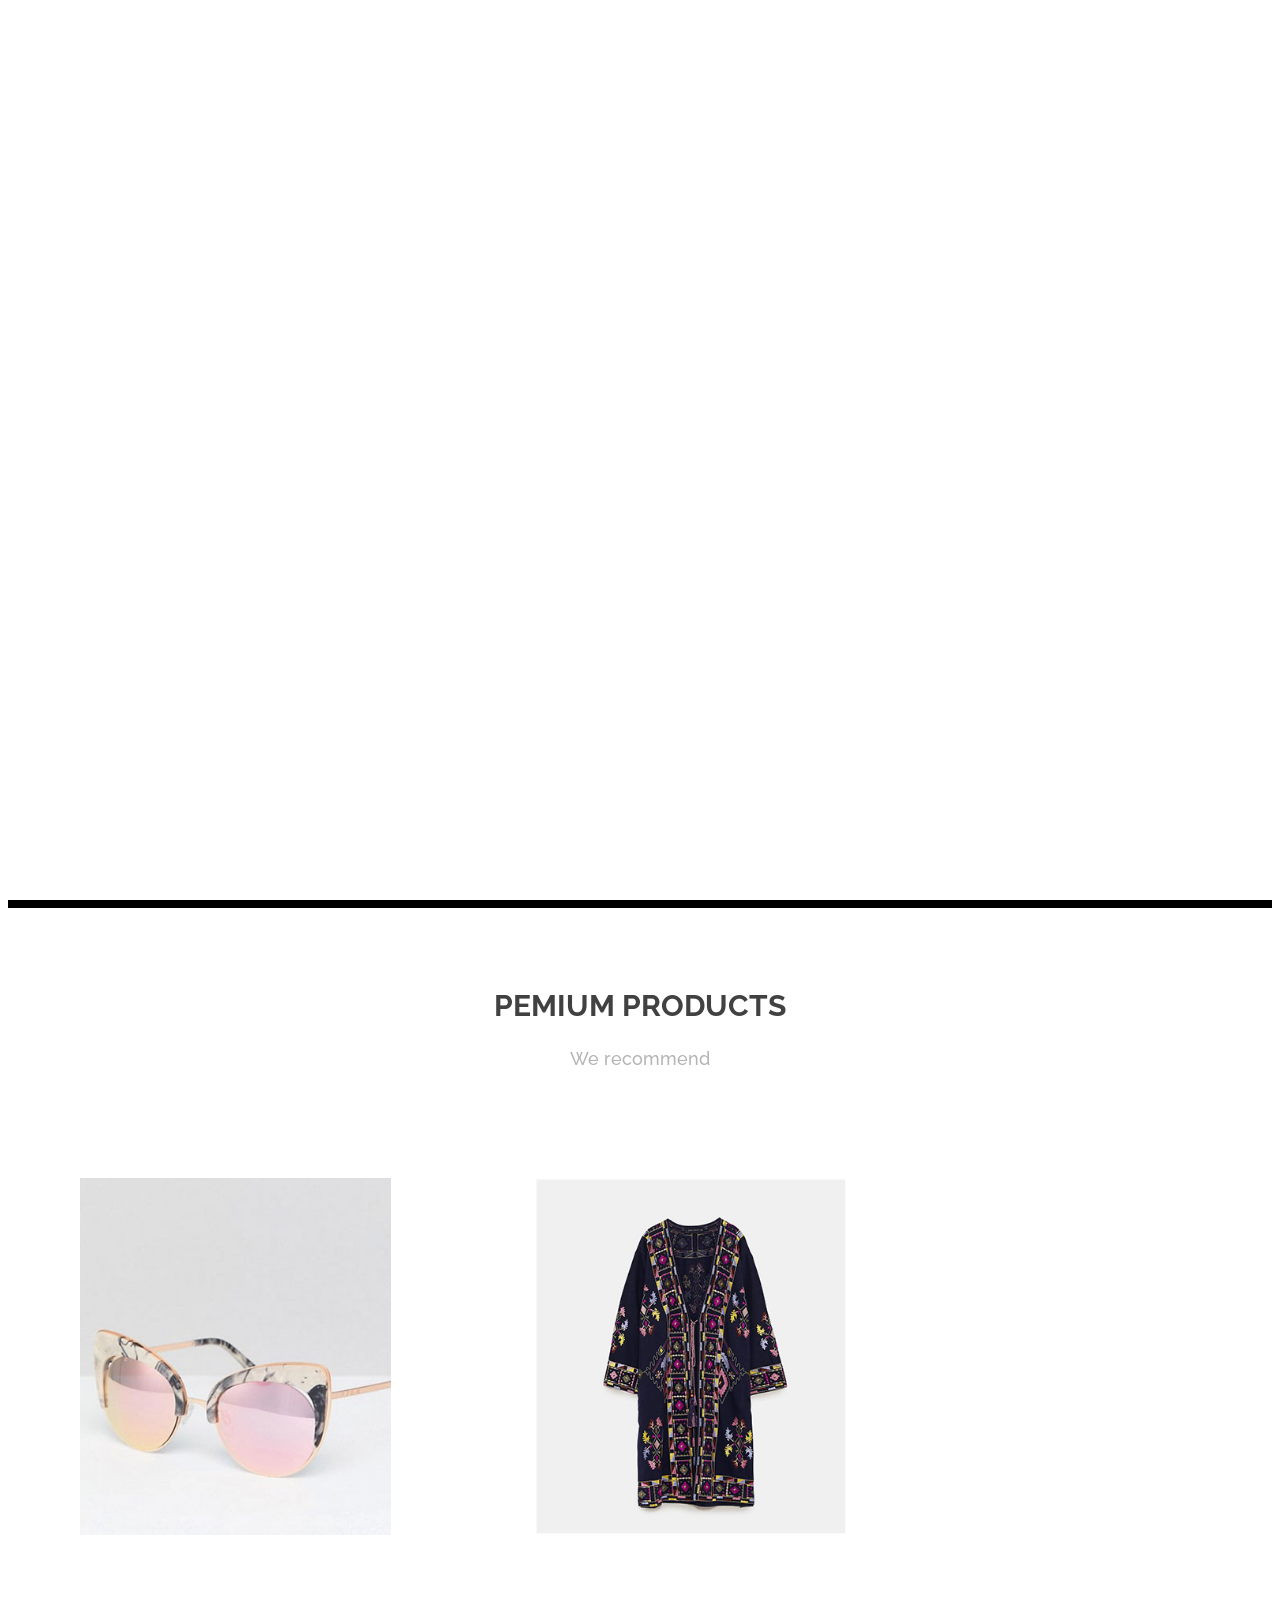
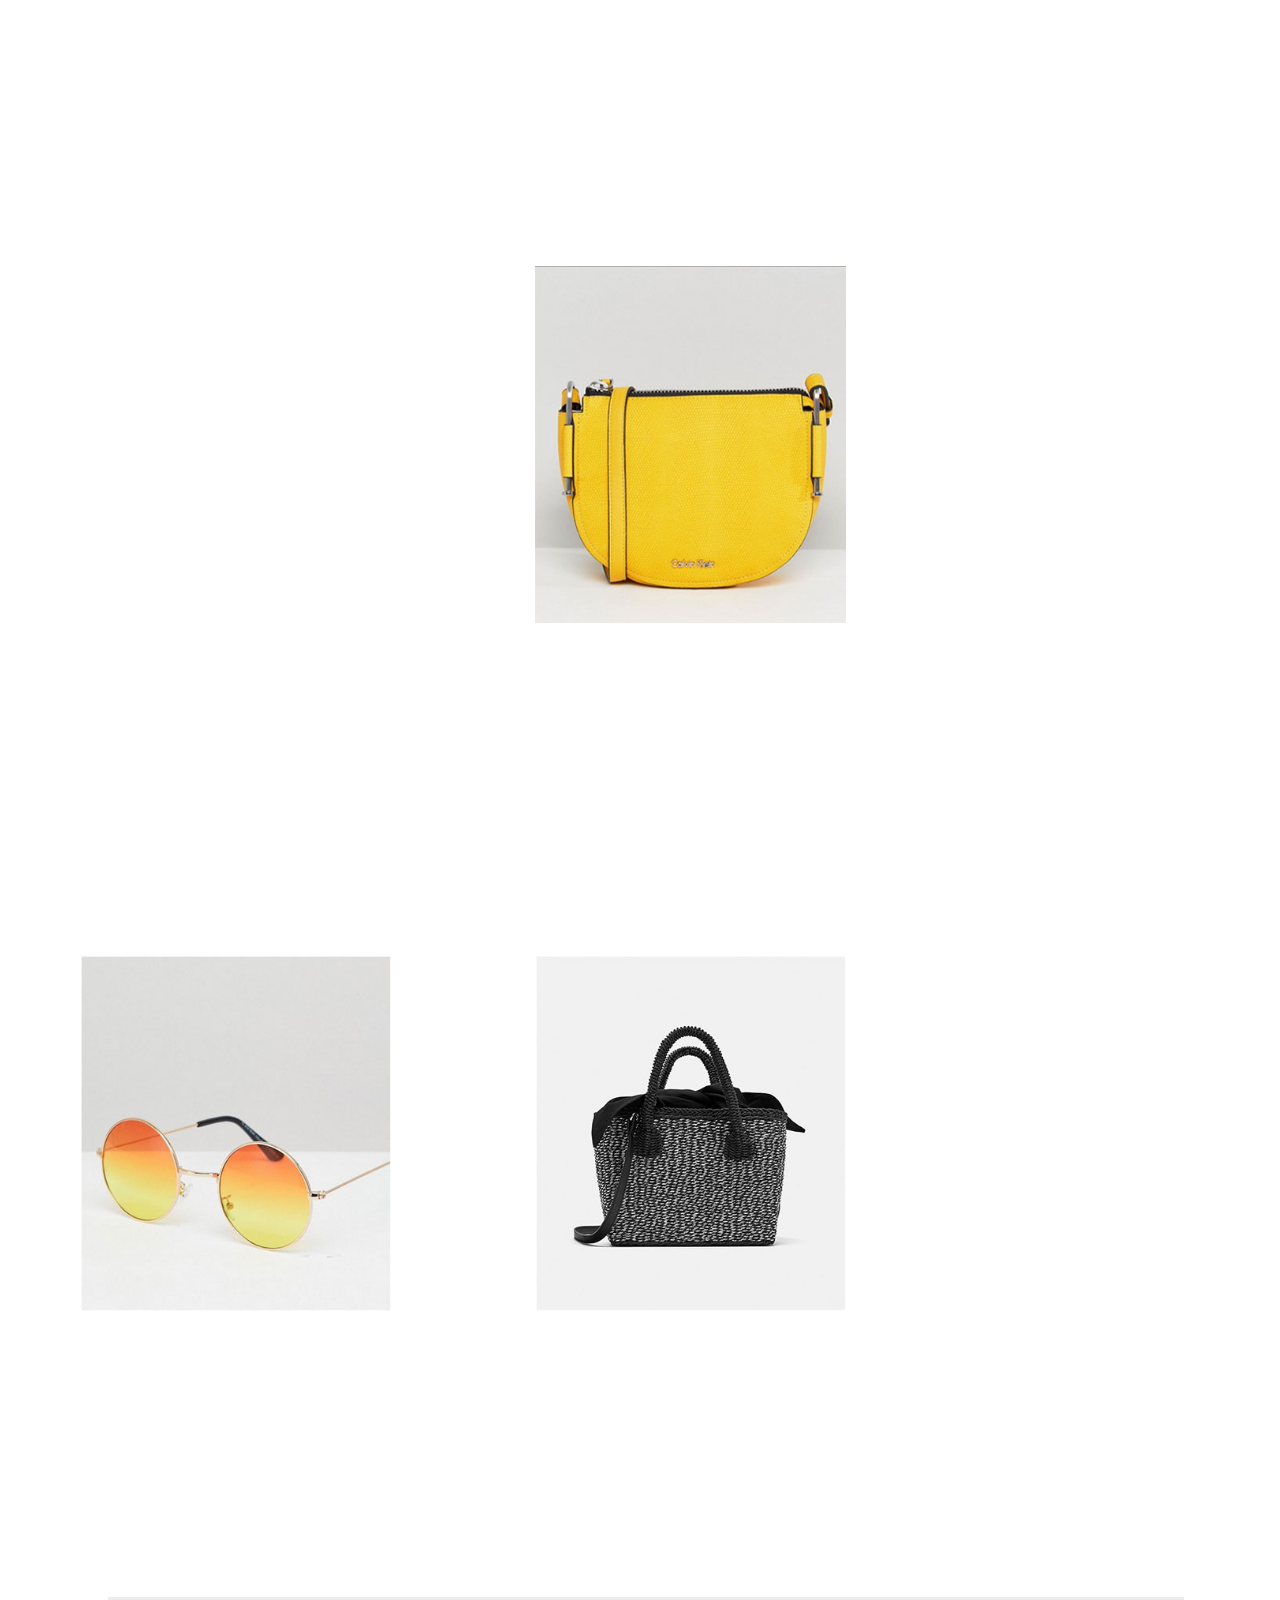
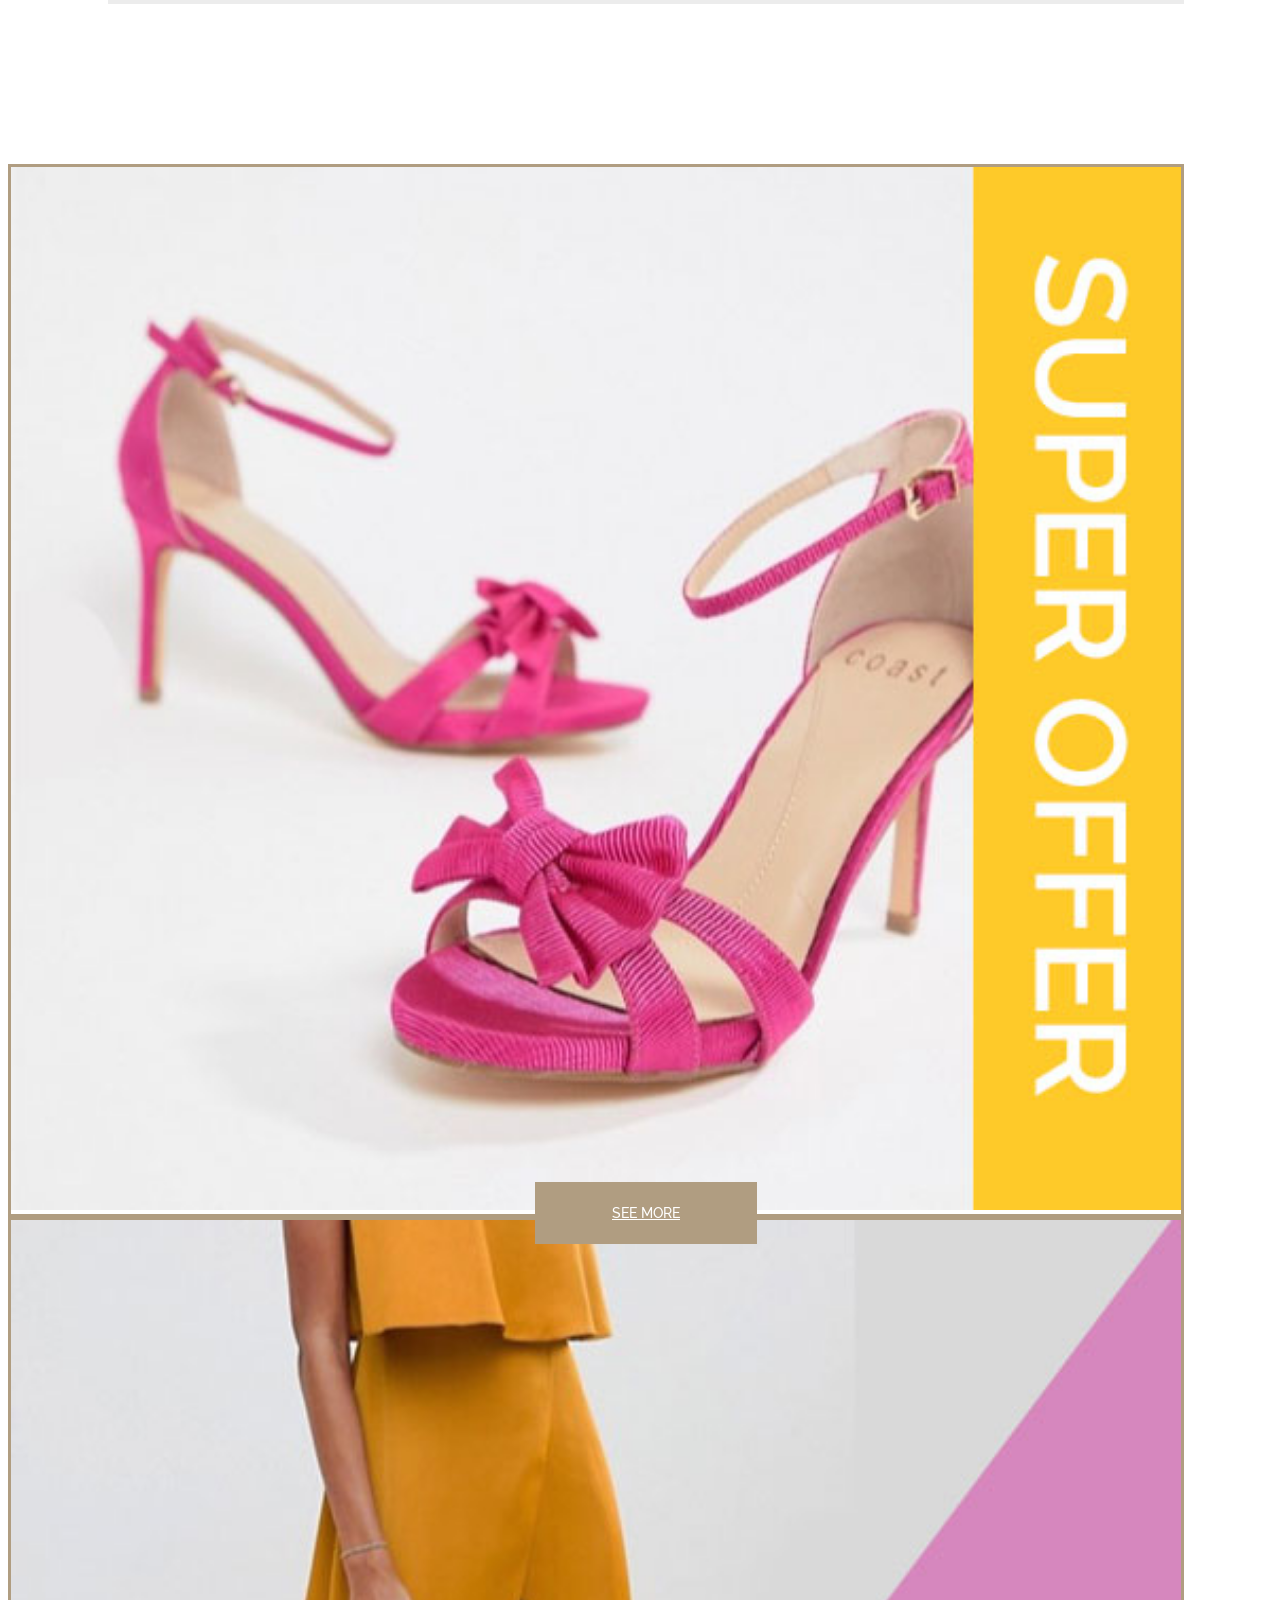
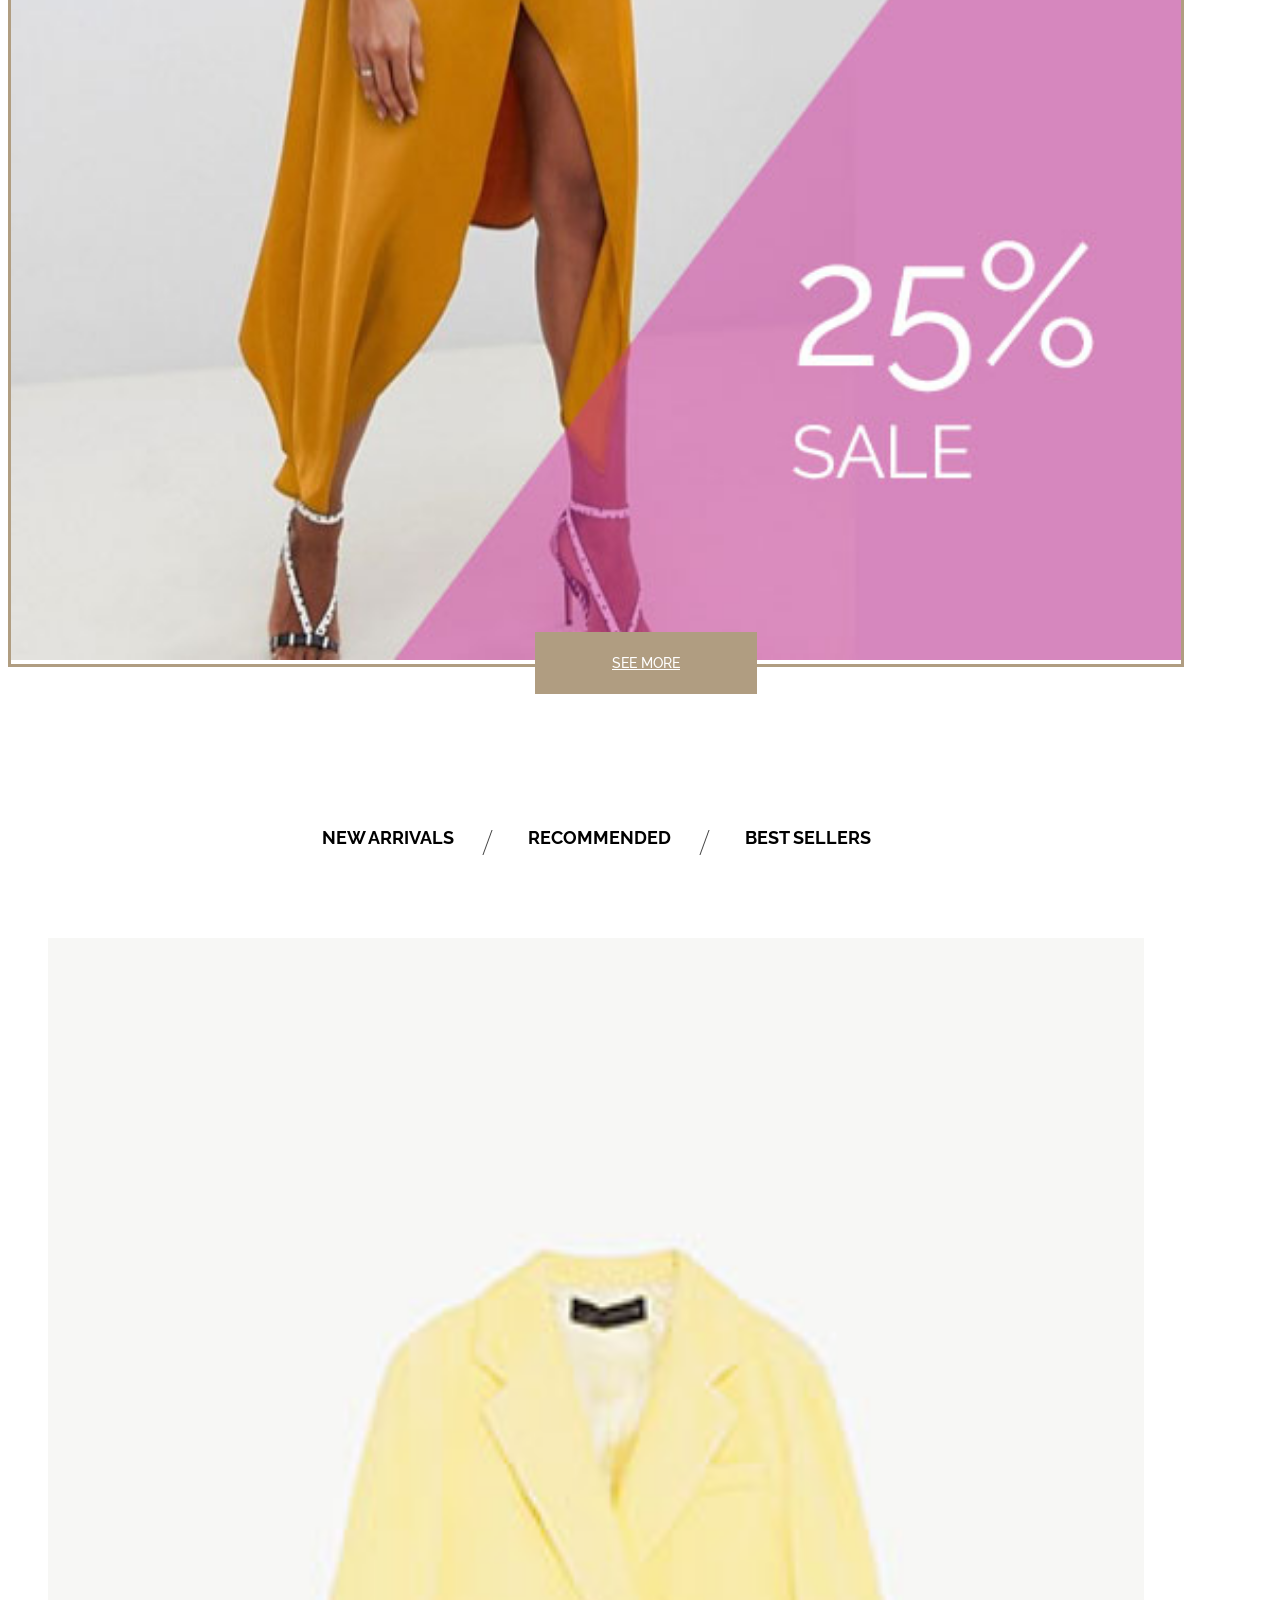
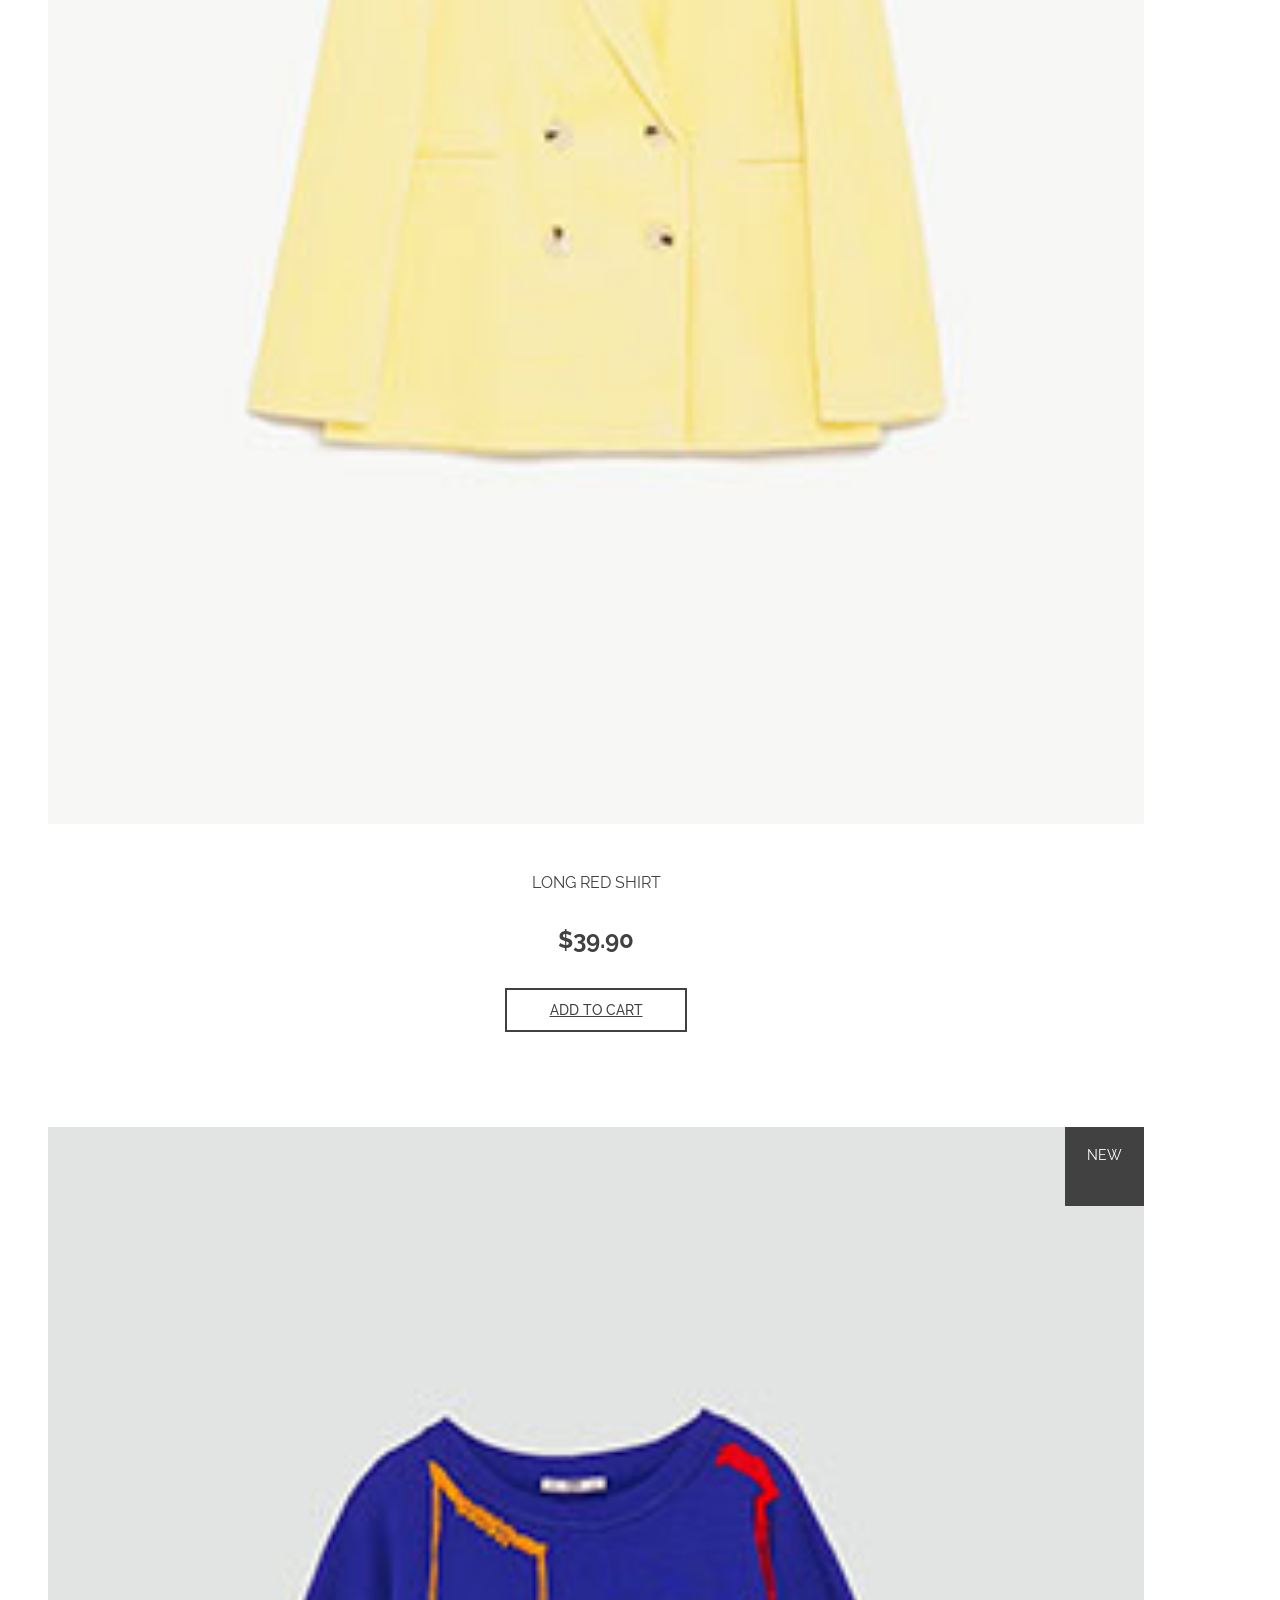
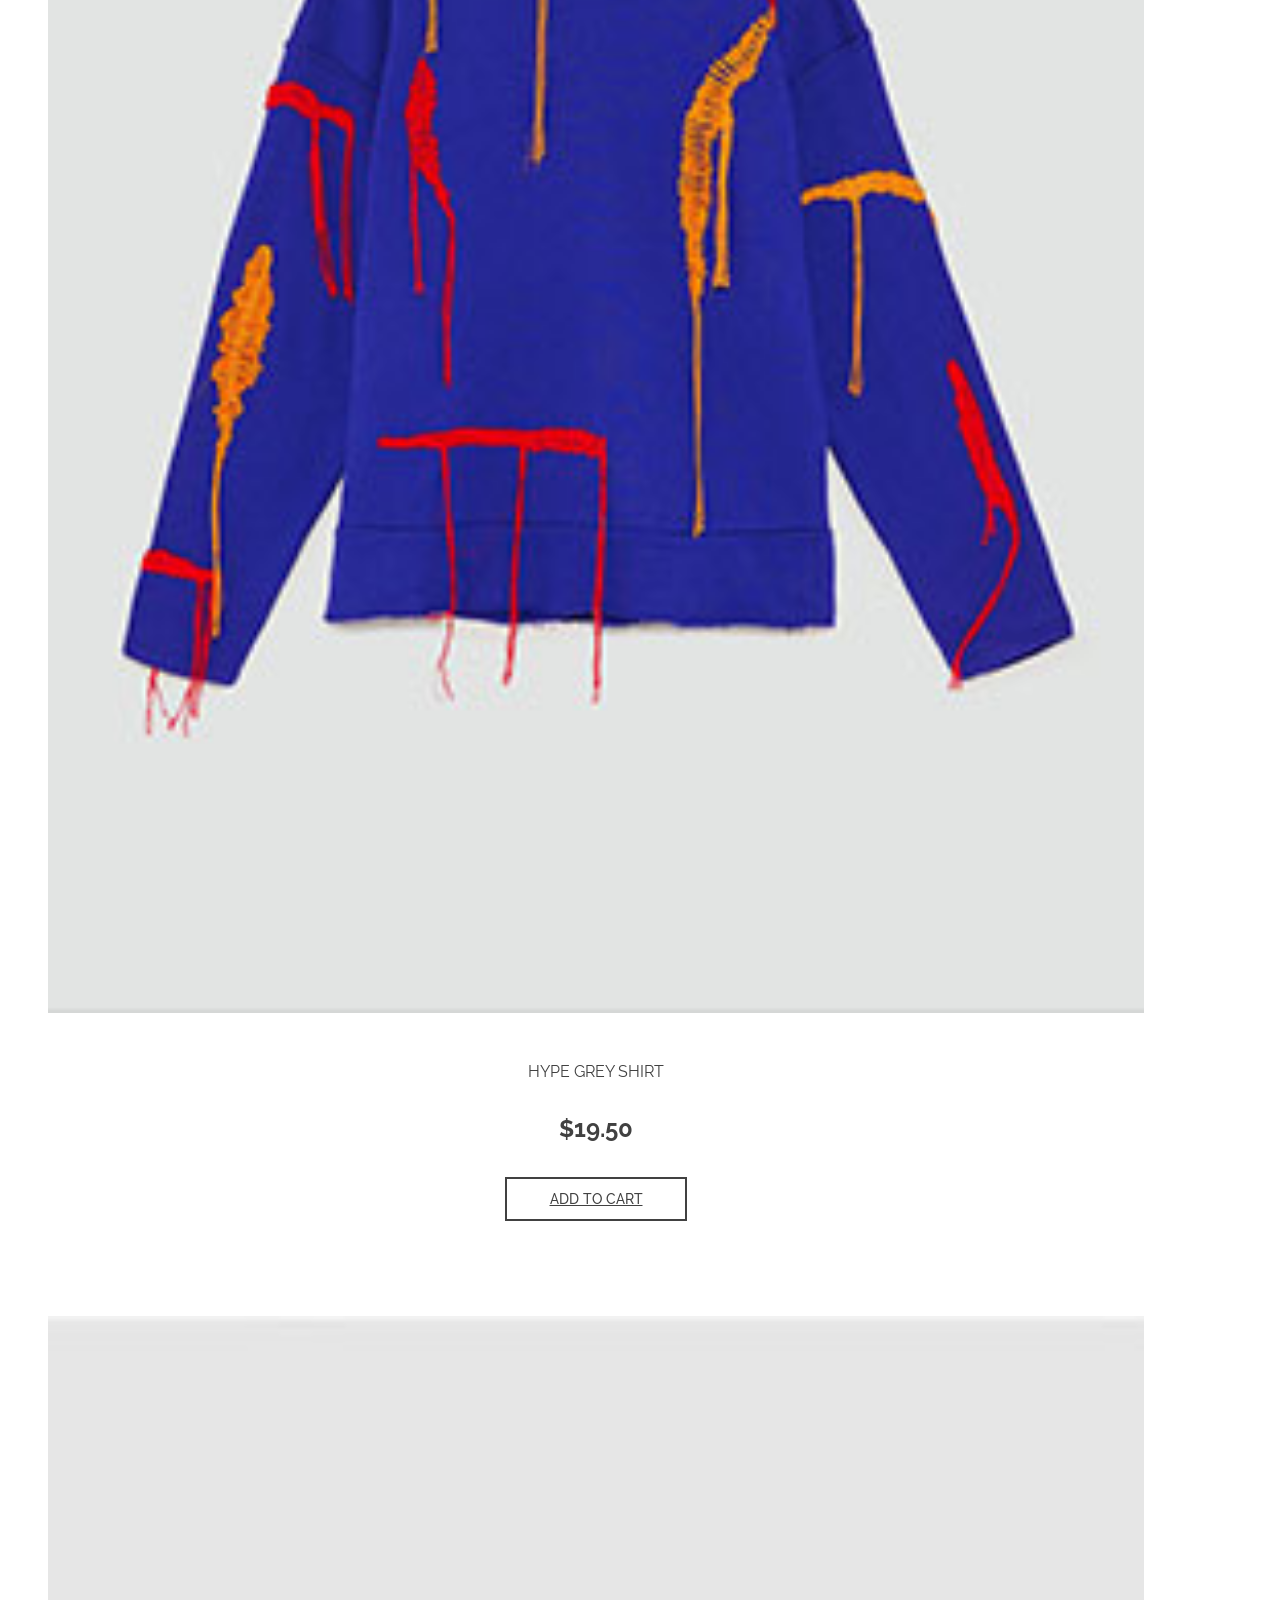
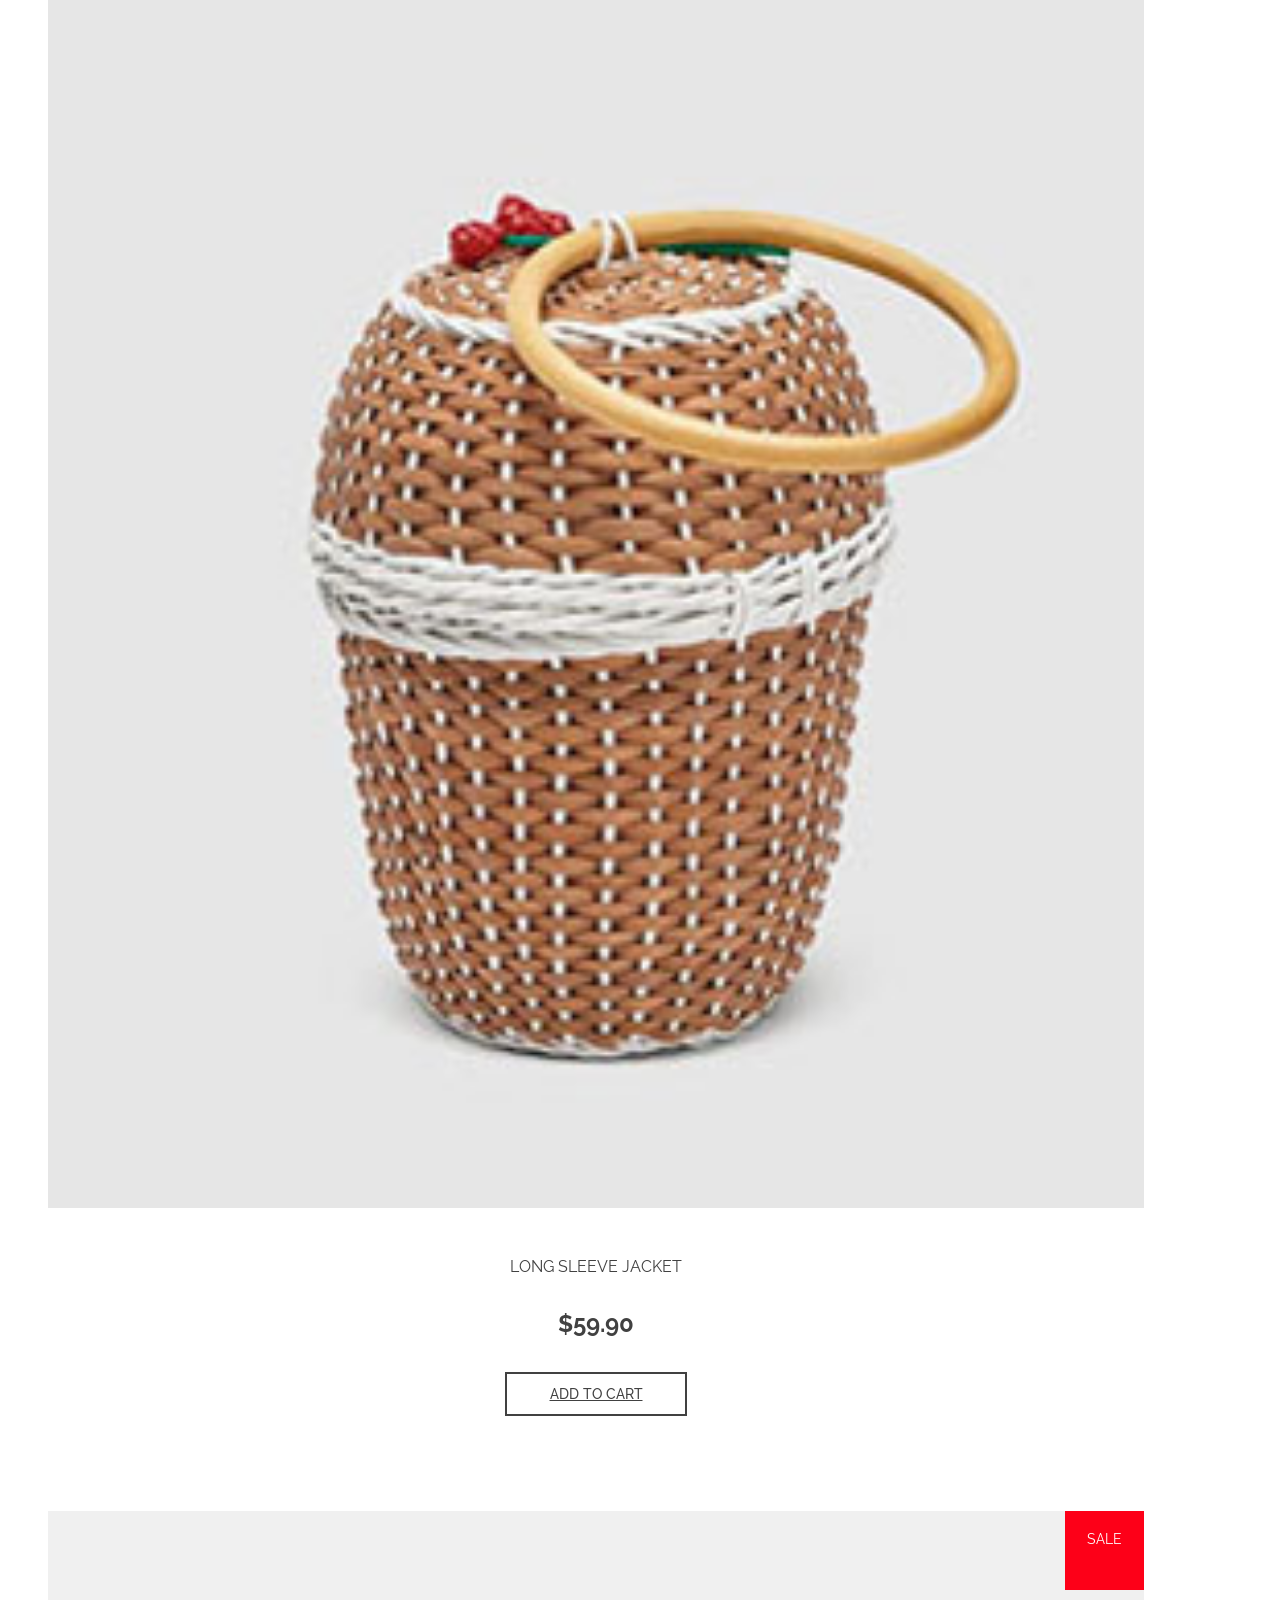
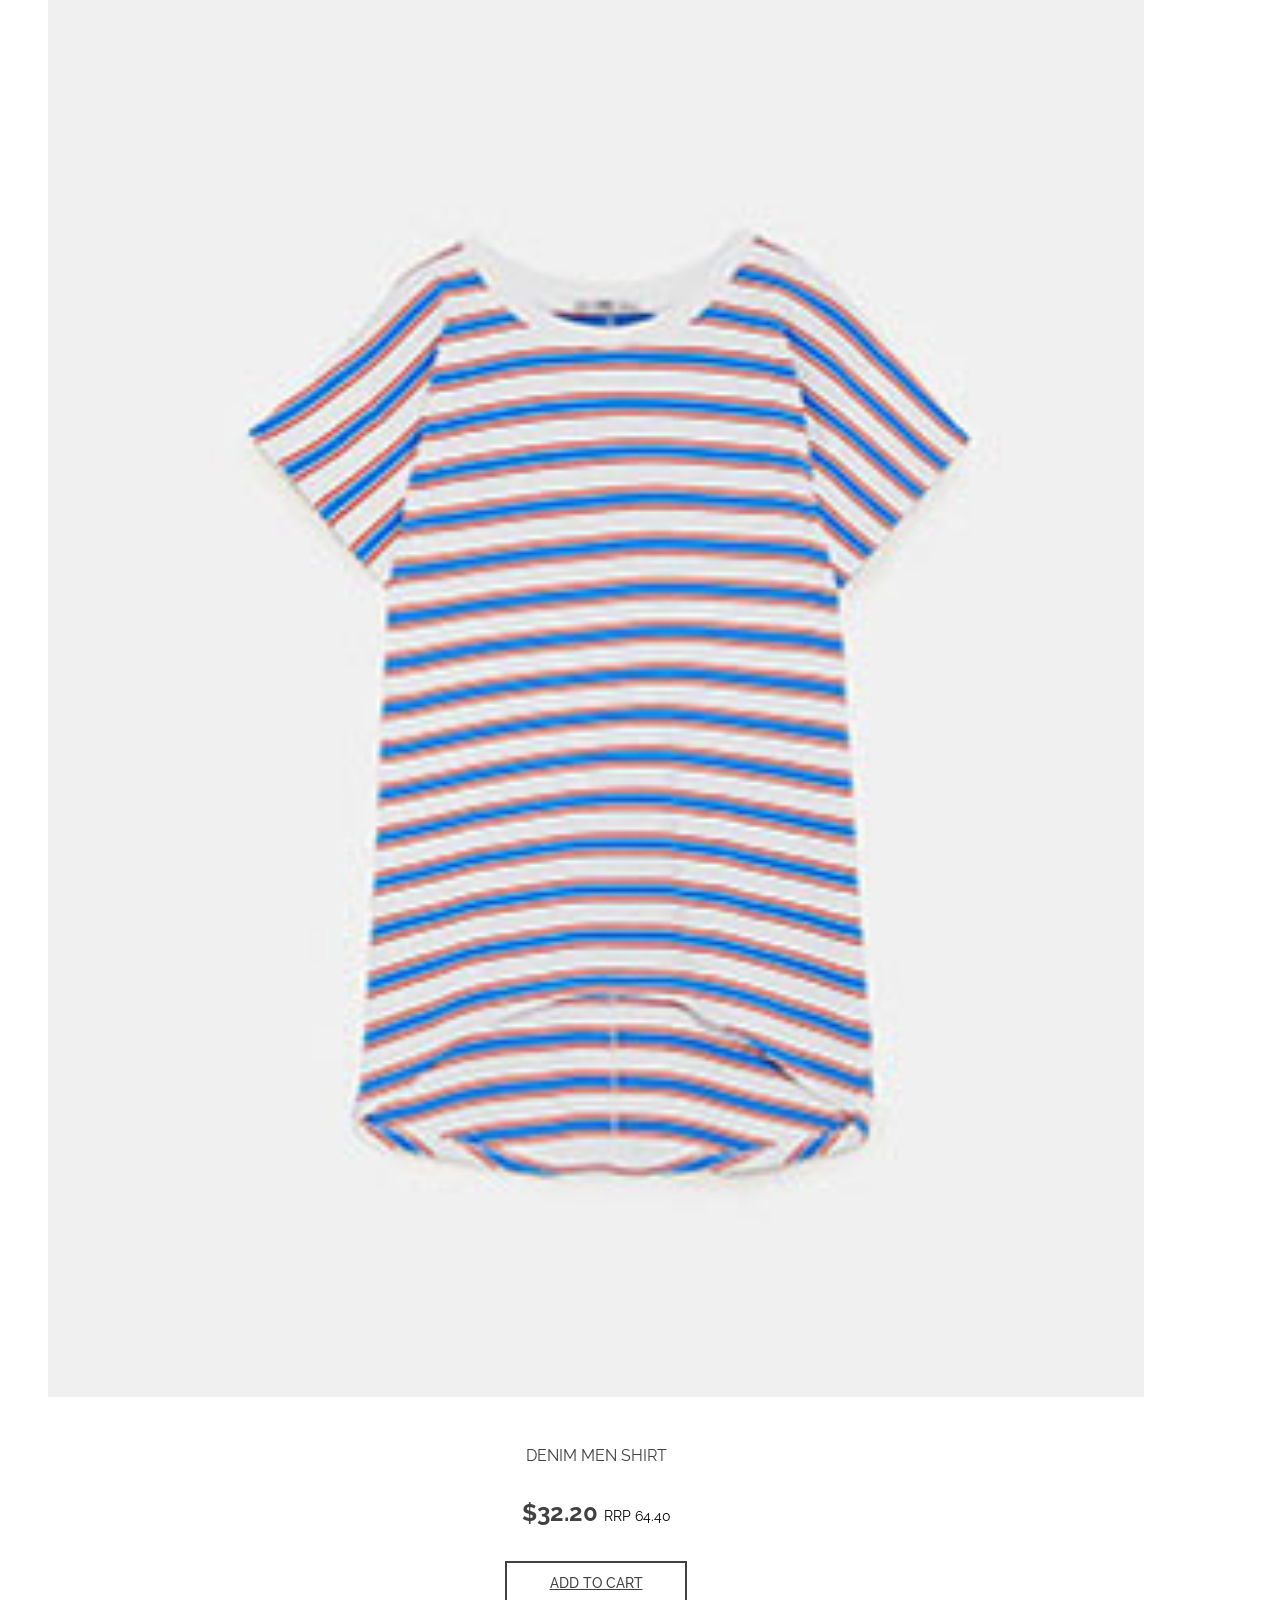
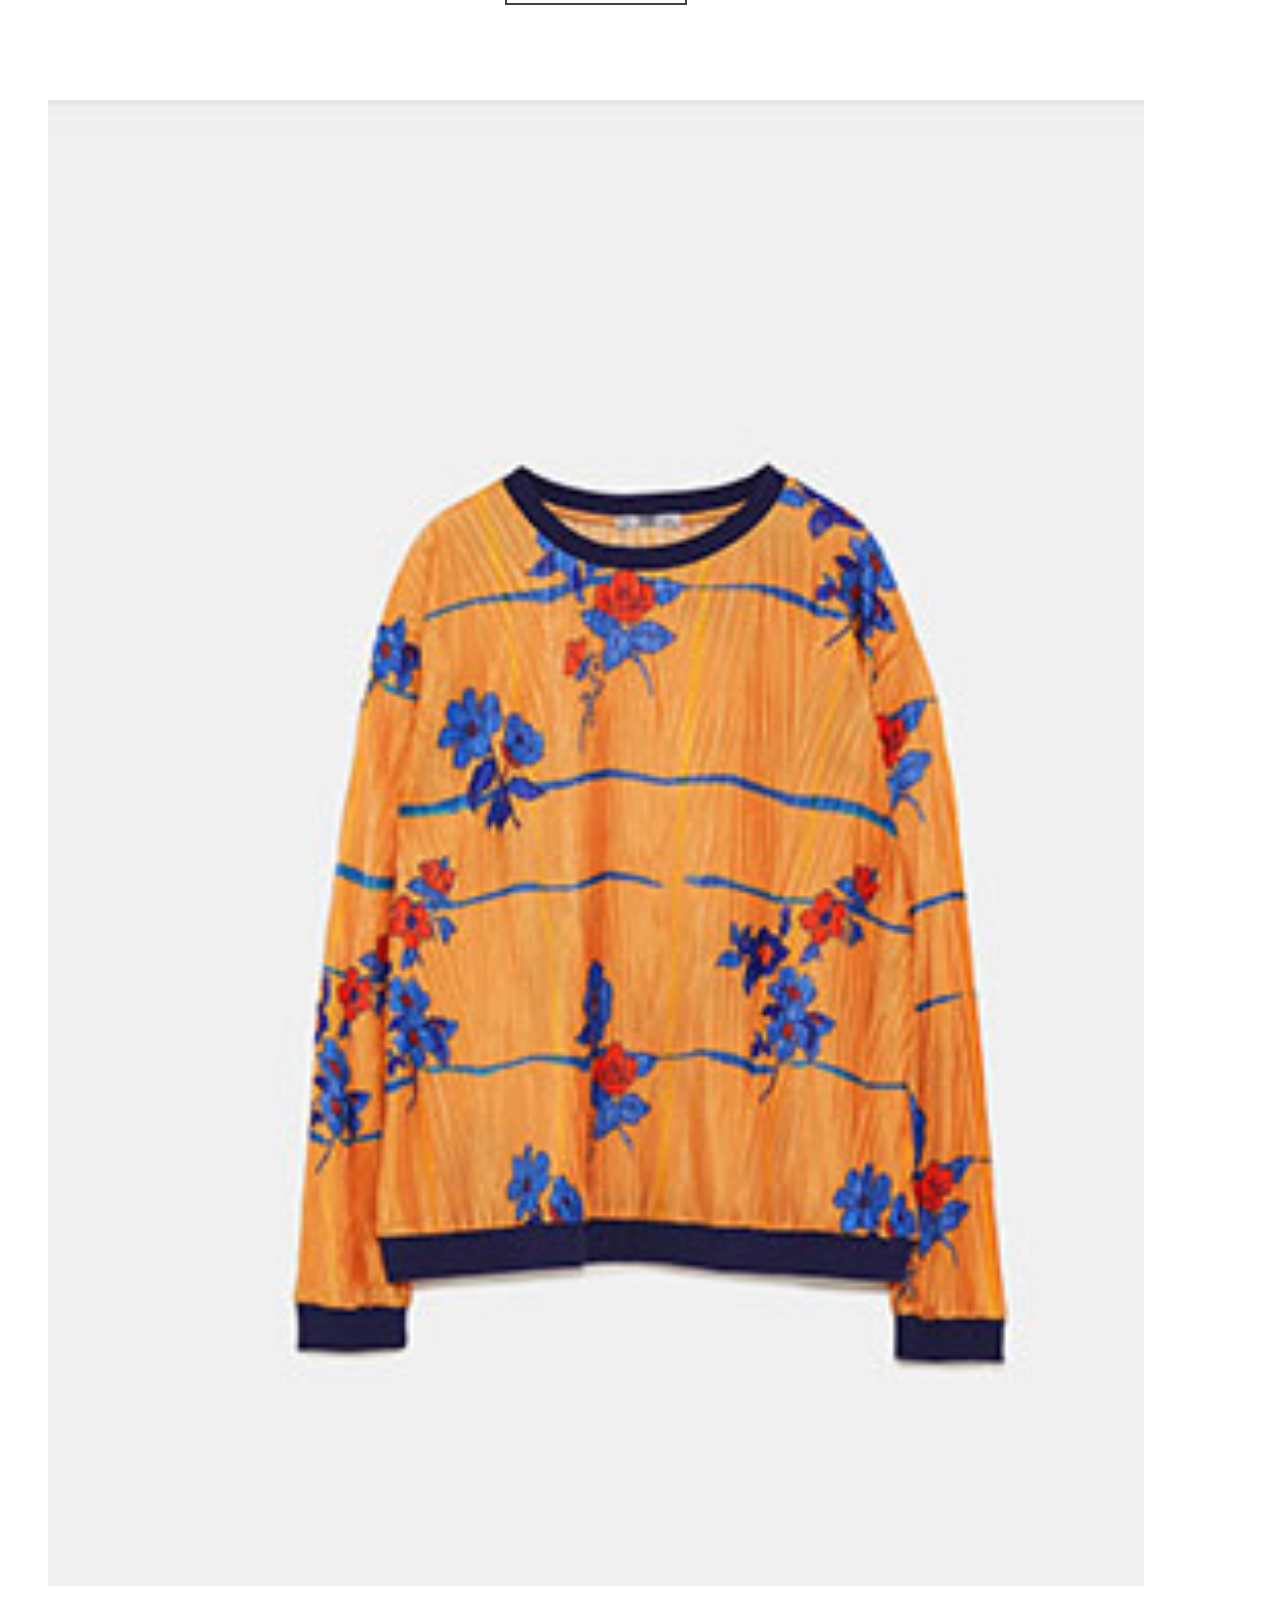
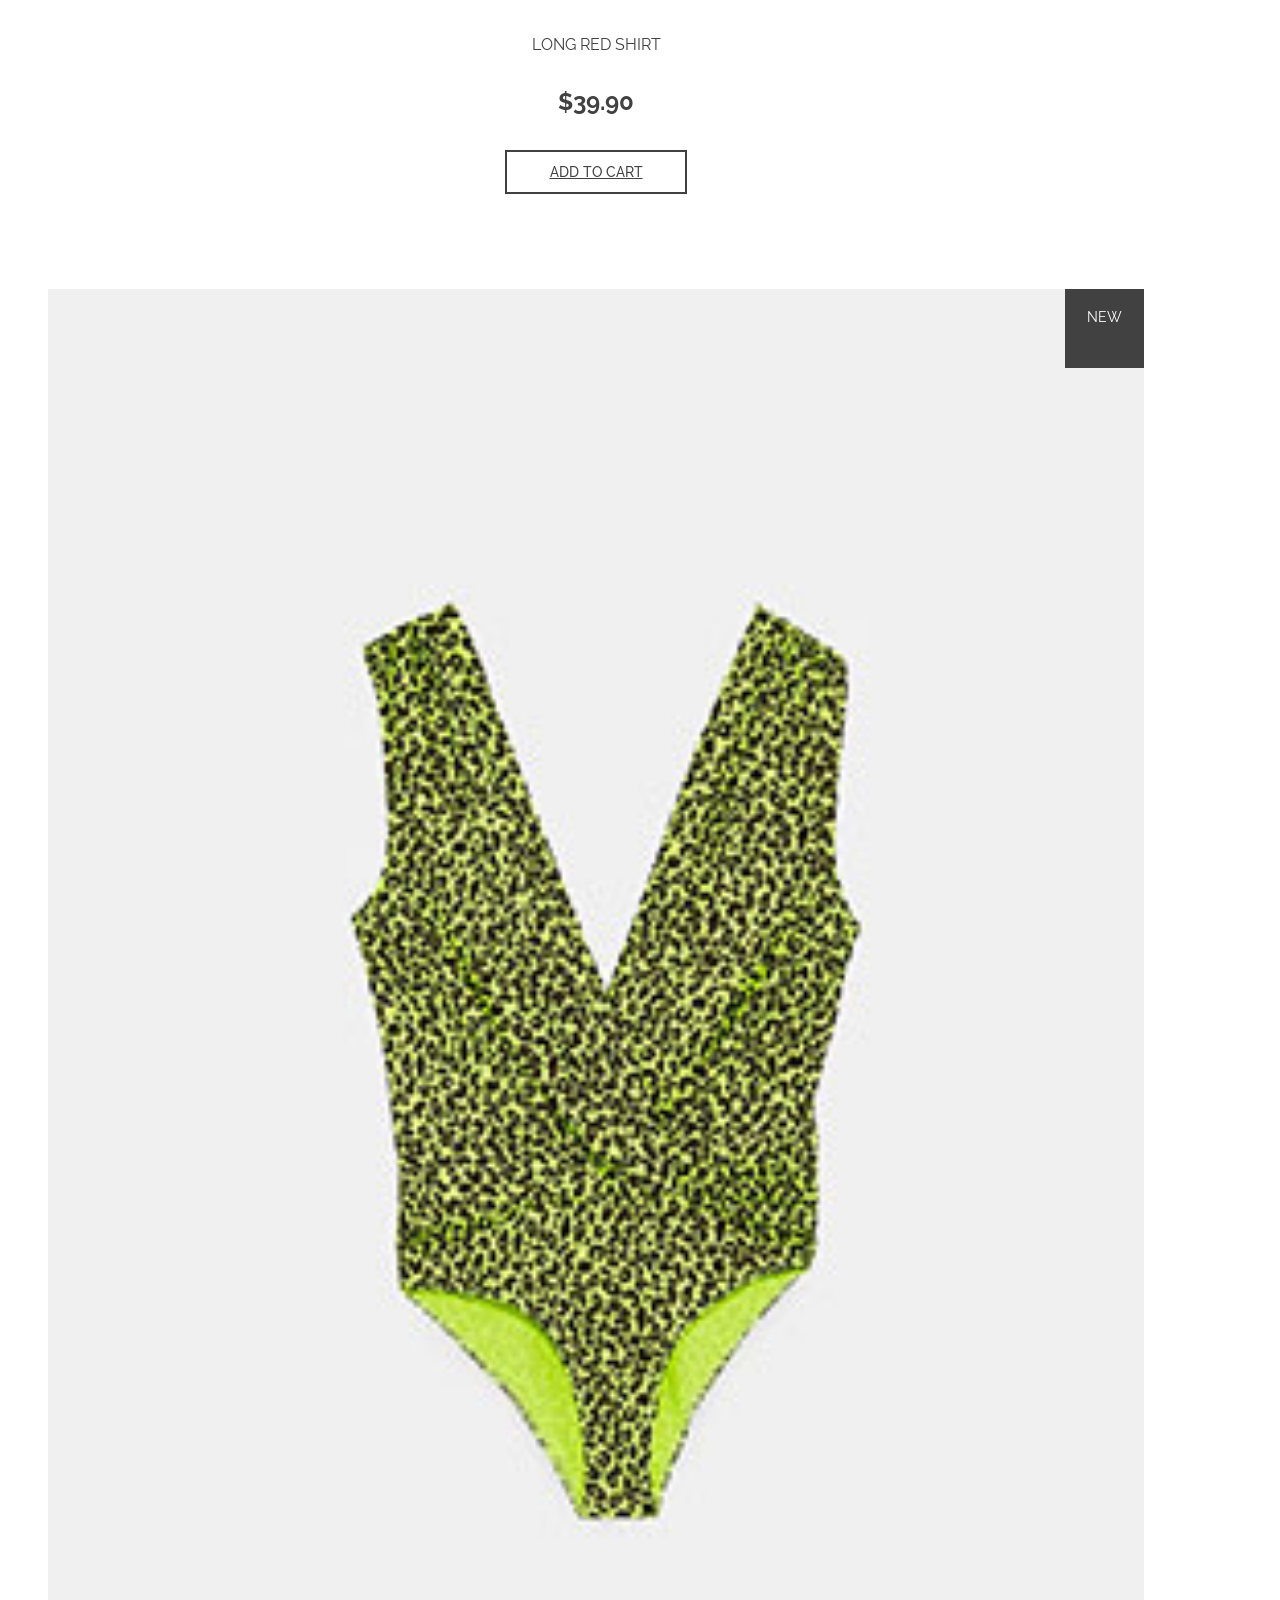
==== XtremeAuto/FrontEnd/index.html @ cc477f0a "FrontEnd" ====
<!DOCTYPE html>
<html lang="zxx">
<head>
	<title>Venta de Autos</title>
	<meta charset="UTF-8">
	<meta name="description" content="The Plaza eCommerce Template">
	<meta name="keywords" content="plaza, eCommerce, creative, html">
	<meta name="viewport" content="width=device-width, initial-scale=1.0">
	<!-- Favicon -->   
	<link href="img/favicon.ico" rel="shortcut icon"/>

	<!-- Google Fonts -->
	<link href="https://fonts.googleapis.com/css?family=Raleway:400,400i,500,500i,600,600i,700,700i" rel="stylesheet">

	<!-- Stylesheets -->
	<link rel="stylesheet" href="css/bootstrap.min.css"/>
	<link rel="stylesheet" href="css/font-awesome.min.css"/>
	<link rel="stylesheet" href="css/owl.carousel.css"/>
	<link rel="stylesheet" href="css/style.css"/>
	<link rel="stylesheet" href="css/animate.css"/>


	<!--[if lt IE 9]>
	  <script src="https://oss.maxcdn.com/html5shiv/3.7.2/html5shiv.min.js"></script>
	  <script src="https://oss.maxcdn.com/respond/1.4.2/respond.min.js"></script>
	<![endif]-->

</head>
<body>
	<!-- Page Preloder -->
	<div id="preloder">
		<div class="loader"></div>
	</div>
	
	<!-- Header section -->
	<header class="header-section">
		<div class="container-fluid">
			<!-- logo -->
			<div class="site-logo">
				<img src="img/logo.png" alt="logo">
			</div>
			<!-- responsive -->
			<div class="nav-switch">
				<i class="fa fa-bars"></i>
			</div>
			<div class="header-right">
				<a href="cart.html" class="card-bag"><img src="img/icons/bag.png" alt=""><span>2</span></a>
				<a href="#" class="search"><img src="img/icons/search.png" alt=""></a>
			</div>
			<!-- site menu -->
			<ul class="main-menu">
				<li><a href="index.html">Inicio</a></li>
				<li><a href="product.html">Autos</a></li>
				<li><a href="contact.html">Contact</a></li>
			</ul>
		</div>
	</header>
	<!-- Header section end -->


	<!-- Hero section -->
	<section class="hero-section set-bg" data-setbg="img/fondo.jpeg">
		<div class="hero-slider owl-carousel">
			<div class="hs-item">
				<div class="hs-left"><img src="img/tesla.png" alt=""></div>
				<div class="hs-right">
					<div class="hs-content">
						<div class="price">desde $88,490</div>
						<h2><span>2018</span><br>Model S</h2>
						<a href="" class="site-btn">Shop NOW!</a>
					</div>	
				</div>
			</div>
			<div class="hs-item">
				<div class="hs-left"><img src="img/huyndai.png" alt=""></div>
				<div class="hs-right">
					<div class="hs-content">
						<div class="price">desde $19,490</div>
						<h2><span>2012</span> <br>Hyundai i30</h2>
						<a href="" class="site-btn">Shop NOW!</a>
					</div>	
				</div>
			</div>
		</div>
	</section>
	<!-- Hero section end -->

	
	<!-- Intro section -->
	<section class="intro-section spad pb-0">
		<div class="section-title">
			<h2>pemium products</h2>
			<p>We recommend</p>
		</div>
		<div class="intro-slider">
			<ul class="slidee">
				<li>
					<div class="intro-item">
						<figure>
							<img src="img/intro/1.jpg" alt="#">
						</figure>
						<div class="product-info">
							<h5>Pink Sunglasses</h5>
							<p>$319.50</p>
							<a href="#" class="site-btn btn-line">ADD TO CART</a>
						</div>
					</div>
				</li>
				<li>
					<div class="intro-item">
						<figure>
							<img src="img/intro/2.jpg" alt="#">
						</figure>
						<div class="product-info">
							<h5>Black Nighty</h5>
							<p>$319.50</p>
							<a href="#" class="site-btn btn-line">ADD TO CART</a>
						</div>
					</div>
				</li>
				<li>
					<div class="intro-item">
						<figure>
							<img src="img/intro/3.jpg" alt="#">
							<div class="bache">NEW</div>
						</figure>
						<div class="product-info">
							<h5>Yellow Sholder bag</h5>
							<p>$319.50</p>
							<a href="#" class="site-btn btn-line">ADD TO CART</a>
						</div>
					</div>
				</li>
				<li>
					<div class="intro-item">
						<figure>
							<img src="img/intro/4.jpg" alt="#">
						</figure>
						<div class="product-info">
							<h5>Yellow Sunglasses</h5>
							<p>$319.50</p>
							<a href="#" class="site-btn btn-line">ADD TO CART</a>
						</div>
					</div>
				</li>
				<li>
					<div class="intro-item">
						<figure>
							<img src="img/intro/5.jpg" alt="#">
						</figure>
						<div class="product-info">
							<h5>Black Sholder bag</h5>
							<p>$319.50</p>
							<a href="#" class="site-btn btn-line">ADD TO CART</a>
						</div>
					</div>
				</li>
			</ul>
		</div>
		<div class="container">
			<div class="scrollbar">
				<div class="handle">
					<div class="mousearea"></div>
				</div>
			</div>
		</div>
	</section>
	<!-- Intro section end -->


	<!-- Featured section -->
	<div class="featured-section spad">
		<div class="container">
			<div class="row">
				<div class="col-md-6">
					<div class="featured-item">
						<img src="img/featured/featured-1.jpg" alt="">
						<a href="#" class="site-btn">see more</a>
					</div>
				</div>
				<div class="col-md-6">
					<div class="featured-item mb-0">
						<img src="img/featured/featured-2.jpg" alt="">
						<a href="#" class="site-btn">see more</a>
					</div>
				</div>
			</div>
		</div>
	</div>
	<!-- Featured section end -->


	<!-- Product section -->
	<section class="product-section spad">
		<div class="container">
			<ul class="product-filter controls">
				<li class="control" data-filter=".new">New arrivals</li>
				<li class="control" data-filter="all">Recommended</li>
				<li class="control" data-filter=".best">Best sellers</li>
			</ul>
			<div class="row" id="product-filter">
				<div class="mix col-lg-3 col-md-6 best">
					<div class="product-item">
						<figure>
							<img src="img/products/1.jpg" alt="">
							<div class="pi-meta">
								<div class="pi-m-left">
									<img src="img/icons/eye.png" alt="">
									<p>quick view</p>
								</div>
								<div class="pi-m-right">
									<img src="img/icons/heart.png" alt="">
									<p>save</p>
								</div>
							</div>
						</figure>
						<div class="product-info">
							<h6>Long red Shirt</h6>
							<p>$39.90</p>
							<a href="#" class="site-btn btn-line">ADD TO CART</a>
						</div>
					</div>
				</div>
				<div class="mix col-lg-3 col-md-6 new">
					<div class="product-item">
						<figure>
							<img src="img/products/2.jpg" alt="">
							<div class="bache">NEW</div>
							<div class="pi-meta">
								<div class="pi-m-left">
									<img src="img/icons/eye.png" alt="">
									<p>quick view</p>
								</div>
								<div class="pi-m-right">
									<img src="img/icons/heart.png" alt="">
									<p>save</p>
								</div>
							</div>
						</figure>
						<div class="product-info">
							<h6>Hype grey shirt</h6>
							<p>$19.50</p>
							<a href="#" class="site-btn btn-line">ADD TO CART</a>
						</div>
					</div>
				</div>
				<div class="mix col-lg-3 col-md-6 best">
					<div class="product-item">
						<figure>
							<img src="img/products/3.jpg" alt="">
							<div class="pi-meta">
								<div class="pi-m-left">
									<img src="img/icons/eye.png" alt="">
									<p>quick view</p>
								</div>
								<div class="pi-m-right">
									<img src="img/icons/heart.png" alt="">
									<p>save</p>
								</div>
							</div>
						</figure>
						<div class="product-info">
							<h6>long sleeve jacket</h6>
							<p>$59.90</p>
							<a href="#" class="site-btn btn-line">ADD TO CART</a>
						</div>
					</div>
				</div>
				<div class="mix col-lg-3 col-md-6 new best">
					<div class="product-item">
						<figure>
							<img src="img/products/4.jpg" alt="">
							<div class="bache sale">SALE</div>
							<div class="pi-meta">
								<div class="pi-m-left">
									<img src="img/icons/eye.png" alt="">
									<p>quick view</p>
								</div>
								<div class="pi-m-right">
									<img src="img/icons/heart.png" alt="">
									<p>save</p>
								</div>
							</div>
						</figure>
						<div class="product-info">
							<h6>Denim men shirt</h6>
							<p>$32.20 <span>RRP 64.40</span></p>
							<a href="#" class="site-btn btn-line">ADD TO CART</a>
						</div>
					</div>
				</div>
				<div class="mix col-lg-3 col-md-6 best">
					<div class="product-item">
						<figure>
							<img src="img/products/5.jpg" alt="">
							<div class="pi-meta">
								<div class="pi-m-left">
									<img src="img/icons/eye.png" alt="">
									<p>quick view</p>
								</div>
								<div class="pi-m-right">
									<img src="img/icons/heart.png" alt="">
									<p>save</p>
								</div>
							</div>
						</figure>
						<div class="product-info">
							<h6>Long red Shirt</h6>
							<p>$39.90</p>
							<a href="#" class="site-btn btn-line">ADD TO CART</a>
						</div>
					</div>
				</div>
				<div class="mix col-lg-3 col-md-6 new">
					<div class="product-item">
						<figure>
							<img src="img/products/6.jpg" alt="">
							<div class="bache">NEW</div>
							<div class="pi-meta">
								<div class="pi-m-left">
									<img src="img/icons/eye.png" alt="">
									<p>quick view</p>
								</div>
								<div class="pi-m-right">
									<img src="img/icons/heart.png" alt="">
									<p>save</p>
								</div>
							</div>
						</figure>
						<div class="product-info">
							<h6>Hype grey shirt</h6>
							<p>$19.50</p>
							<a href="#" class="site-btn btn-line">ADD TO CART</a>
						</div>
					</div>
				</div>
				<div class="mix col-lg-3 col-md-6 best">
					<div class="product-item">
						<figure>
							<img src="img/products/7.jpg" alt="">
							<div class="pi-meta">
								<div class="pi-m-left">
									<img src="img/icons/eye.png" alt="">
									<p>quick view</p>
								</div>
								<div class="pi-m-right">
									<img src="img/icons/heart.png" alt="">
									<p>save</p>
								</div>
							</div>
						</figure>
						<div class="product-info">
							<h6>long sleeve jacket</h6>
							<p>$59.90</p>
							<a href="#" class="site-btn btn-line">ADD TO CART</a>
						</div>
					</div>
				</div>
				<div class="mix col-lg-3 col-md-6 best">
					<div class="product-item">
						<figure>
							<img src="img/products/8.jpg" alt="">
							<div class="pi-meta">
								<div class="pi-m-left">
									<img src="img/icons/eye.png" alt="">
									<p>quick view</p>
								</div>
								<div class="pi-m-right">
									<img src="img/icons/heart.png" alt="">
									<p>save</p>
								</div>
							</div>
						</figure>
						<div class="product-info">
							<h6>Denim men shirt</h6>
							<p>$32.20 <span>RRP 64.40</span></p>
							<a href="#" class="site-btn btn-line">ADD TO CART</a>
						</div>
					</div>
				</div>
			</div>
		</div>
	</section>
	<!-- Product section end -->


	<!-- Blog section -->	
	<section class="blog-section spad">
		<div class="container">
			<div class="row">
				<div class="col-lg-5">
					<div class="featured-item">
						<img src="img/featured/featured-3.jpg" alt="">
						<a href="#" class="site-btn">see more</a>
					</div>
				</div>
				<div class="col-lg-7">
					<h4 class="bgs-title">from the blog</h4>
					<div class="blog-item">
						<div class="bi-thumb">
							<img src="img/blog-thumb/1.jpg" alt="">
						</div>
						<div class="bi-content">
							<h5>10 tips to dress like a queen</h5>
							<div class="bi-meta">July 02, 2018   |   By maria deloreen</div>
							<a href="#" class="readmore">Read More</a>
						</div>
					</div>
					<div class="blog-item">
						<div class="bi-thumb">
							<img src="img/blog-thumb/2.jpg" alt="">
						</div>
						<div class="bi-content">
							<h5>Fashion Outlet products</h5>
							<div class="bi-meta">July 02, 2018   |   By Jessica Smith</div>
							<a href="#" class="readmore">Read More</a>
						</div>
					</div>
					<div class="blog-item">
						<div class="bi-thumb">
							<img src="img/blog-thumb/3.jpg" alt="">
						</div>
						<div class="bi-content">
							<h5>the little black dress just for you</h5>
							<div class="bi-meta">July 02, 2018   |   By maria deloreen</div>
							<a href="#" class="readmore">Read More</a>
						</div>
					</div>
				</div>
			</div>
		</div>
	</section>
	<!-- Blog section end -->	


	<!-- Footer top section -->	
	<section class="footer-top-section home-footer">
		<div class="container">
			<div class="row">
				<div class="col-lg-3 col-md-8 col-sm-12">
					<div class="footer-widget about-widget">
						<img src="img/logo.png" class="footer-logo" alt="">
						<p>Donec vitae purus nunc. Morbi faucibus erat sit amet congue mattis. Nullam fringilla faucibus urna, id dapibus erat iaculis ut. Integer ac sem.</p>
						<div class="cards">
							<img src="img/cards/5.png" alt="">
							<img src="img/cards/4.png" alt="">
							<img src="img/cards/3.png" alt="">
							<img src="img/cards/2.png" alt="">
							<img src="img/cards/1.png" alt="">
						</div>
					</div>
				</div>
				<div class="col-lg-2 col-md-4 col-sm-6">
					<div class="footer-widget">
						<h6 class="fw-title">usefull Links</h6>
						<ul>
							<li><a href="#">Partners</a></li>
							<li><a href="#">Bloggers</a></li>
							<li><a href="#">Support</a></li>
							<li><a href="#">Terms of Use</a></li>
							<li><a href="#">Press</a></li>
						</ul>
					</div>
				</div>
				<div class="col-lg-2 col-md-4 col-sm-6">
					<div class="footer-widget">
						<h6 class="fw-title">Sitemap</h6>
						<ul>
							<li><a href="#">Partners</a></li>
							<li><a href="#">Bloggers</a></li>
							<li><a href="#">Support</a></li>
							<li><a href="#">Terms of Use</a></li>
							<li><a href="#">Press</a></li>
						</ul>
					</div>
				</div>
				<div class="col-lg-2 col-md-4 col-sm-6">
					<div class="footer-widget">
						<h6 class="fw-title">Shipping & returns</h6>
						<ul>
							<li><a href="#">About Us</a></li>
							<li><a href="#">Track Orders</a></li>
							<li><a href="#">Returns</a></li>
							<li><a href="#">Jobs</a></li>
							<li><a href="#">Shipping</a></li>
							<li><a href="#">Blog</a></li>
						</ul>
					</div>
				</div>
				<div class="col-lg-2 col-md-4 col-sm-6">
					<div class="footer-widget">
						<h6 class="fw-title">Contact</h6>
						<div class="text-box">
							<p>Your Company Ltd </p>
							<p>1481 Creekside Lane  Avila Beach, CA 93424, </p>
							<p>+53 345 7953 32453</p>
							<p>office@youremail.com</p>
						</div>
					</div>
				</div>
			</div>
		</div>
	</section>
	<!-- Footer top section end -->	

		<!-- Footer section -->
	<footer class="footer-section">
		<div class="container">
			<p class="copyright">
<!-- Link back to Colorlib can't be removed. Template is licensed under CC BY 3.0. -->
Copyright &copy;<script>document.write(new Date().getFullYear());</script> All rights reserved | This template is made with <i class="fa fa-heart-o" aria-hidden="true"></i> by <a href="https://colorlib.com" target="_blank">Colorlib</a>
<!-- Link back to Colorlib can't be removed. Template is licensed under CC BY 3.0. -->
</p>
		</div>
	</footer>
	<!-- Footer section end -->


	<!--====== Javascripts & Jquery ======-->
	<script src="js/jquery-3.2.1.min.js"></script>
	<script src="js/bootstrap.min.js"></script>
	<script src="js/owl.carousel.min.js"></script>
	<script src="js/mixitup.min.js"></script>
	<script src="js/sly.min.js"></script>
	<script src="js/jquery.nicescroll.min.js"></script>
	<script src="js/main.js"></script>
    </body>
</html>
---- XtremeAuto/FrontEnd/css/style.css ----
/* =================================
------------------------------------
  The Plaza - eCommerce Template
  Version: 1.0
 ------------------------------------ 
 ====================================*/


/*----------------------------------------*/
/* Template default CSS
/*----------------------------------------*/

html,
body {
	height: 100%;
	font-family: 'Raleway', sans-serif;
	-webkit-font-smoothing: antialiased;
	font-smoothing: antialiased;
}

h1,
h2,
h3,
h4,
h5,
h6 {
	margin: 0;
	font-weight: 500;
	color: #414141;
}

h1 {
	font-size: 70px;
}

h2 {
	font-size: 36px;
}

h3 {
	font-size: 30px;
}

h4 {
	font-size: 24px;
}

h5 {
	font-size: 18px;
}

h6 {
	font-size: 16px;
}

p {
	font-size: 14px;
	color: #b4b4b4;
	line-height: 2;
}

img {
	max-width: 100%;
}

input:focus,
select:focus,
button:focus,
textarea:focus {
	outline: none;
}

a:hover,
a:focus {
	text-decoration: none;
	outline: none;
}

ul,
ol {
	padding: 0;
	margin: 0;
}

/*---------------------
  Helper CSS
-----------------------*/

.section-title {
	text-align: center;
	margin-bottom: 55px;
}

.section-title h2 {
	font-size: 30px;
	text-transform: uppercase;
	font-weight: 700;
}

.section-title p {
	font-size: 18px;
	font-weight: 500;
}

.set-bg {
	background-repeat: no-repeat;
	background-size: cover;
	background-position: top center;
}

.spad {
	padding-top: 80px;
	padding-bottom: 80px;
}

.text-white h1,
.text-white h2,
.text-white h3,
.text-white h4,
.text-white h5,
.text-white h6,
.text-white p,
.text-white span,
.text-white li,
.text-white a {
	color: #fff;
}

.rating i {
	color: #fbb710;
}

.rating .is-fade {
	color: #e0e3e4;
}

/*---------------------
  Commom elements
-----------------------*/

/* buttons */

.site-btn {
	display: inline-block;
	text-align: center;
	font-size: 14px;
	color: #fff;
	padding: 12px 30px;
	min-width: 138px;
	font-weight: 500;
	border: none;
	background: #414141;
	cursor: pointer;
	line-height: normal;
	-webkit-transition: all 0.3s ease 0s;
	-o-transition: all 0.3s ease 0s;
	transition: all 0.3s ease 0s;
}

.site-btn:hover {
	color: #fff;
}

.site-btn.btn-line {
	background: transparent;
	border: 2px solid #414141;
	color: #414141;
	padding: 12px 20px;
}

.site-btn.btn-line:hover {
	background: #b09d81;
	border: 2px solid #b09d81;
	color: #fff;
}

/* Preloder */

#preloder {
	position: fixed;
	width: 100%;
	height: 100%;
	top: 0;
	left: 0;
	z-index: 999999;
	background: #fff;
}

.loader {
	width: 40px;
	height: 40px;
	position: absolute;
	top: 50%;
	left: 50%;
	margin-top: -13px;
	margin-left: -13px;
	border-radius: 60px;
	animation: loader 0.8s linear infinite;
	-webkit-animation: loader 0.8s linear infinite;
}

@keyframes loader {
	0% {
		-webkit-transform: rotate(0deg);
		transform: rotate(0deg);
		border: 4px solid #f44336;
		border-left-color: transparent;
	}
	50% {
		-webkit-transform: rotate(180deg);
		transform: rotate(180deg);
		border: 4px solid #673ab7;
		border-left-color: transparent;
	}
	100% {
		-webkit-transform: rotate(360deg);
		transform: rotate(360deg);
		border: 4px solid #f44336;
		border-left-color: transparent;
	}
}

@-webkit-keyframes loader {
	0% {
		-webkit-transform: rotate(0deg);
		border: 4px solid #f44336;
		border-left-color: transparent;
	}
	50% {
		-webkit-transform: rotate(180deg);
		border: 4px solid #673ab7;
		border-left-color: transparent;
	}
	100% {
		-webkit-transform: rotate(360deg);
		border: 4px solid #f44336;
		border-left-color: transparent;
	}
}

/*------------------
  Header section
---------------------*/

.header-section {
	position: absolute;
	width: 100%;
	padding: 30px 33px 0;
	left: 0;
	top: 0;
	z-index: 99;
}

.header-section.header-normal {
	position: relative;
	overflow: visible;
	padding: 32px 34px 58px;
	background: #f0f9ff;
	background: -webkit-gradient(linear, left top, right top, from(#f0f9ff), color-stop(0%, #aa7ad0), to(#d07acd));
	background: -o-linear-gradient(left, #f0f9ff 0%, #aa7ad0 0%, #d07acd 100%);
	background: linear-gradient(to right, #f0f9ff 0%, #aa7ad0 0%, #d07acd 100%);
	filter: progid:DXImageTransform.Microsoft.gradient( startColorstr='#f0f9ff', endColorstr='#d07acd', GradientType=1);
}

.site-logo {
	display: inline-block;
	padding-top: 0;
	float: left;
}

.nav-switch {
	display: none;
}

.main-menu {
	list-style: none;
	margin: 0 auto;
	display: block;
	float: right;
	margin-right: 450px;
}

.main-menu li {
	display: inline;
	float: left;
}

.main-menu li a {
	display: inline-block;
	font-size: 14px;
	text-transform: uppercase;
	font-weight: 600;
	color: #fff;
	padding: 8px 5px 0;
	margin-left: 50px;
}

.header-right {
	float: right;
}

.header-right a {
	display: inline-block;
}

.header-right .card-bag {
	position: relative;
	text-align: center;
}

.header-right .card-bag span {
	position: absolute;
	width: 23px;
	height: 23px;
	left: -7px;
	bottom: -7px;
	padding-top: 3px;
	border-radius: 50px;
	background: #414141;
	font-size: 12px;
	color: #fff;
}

.header-right .search {
	margin-left: 20px;
}

.header-right .search img {
	padding-top: 10px;
}

/*------------------
  Hero section
---------------------*/

.hero-section {
	height: 100%;
	background: #000;
	background-position: bottom center;
	overflow: hidden;
}

.hero-slider {
	height: 100%;
	overflow: hidden;
}

.hero-slider .owl-nav {
	position: absolute;
	top: calc(50% - 15px);
	width: 100%;
	color: #414141;
	font-size: 20px;
	padding: 0 40px;
}

.hero-slider .owl-nav .owl-prev {
	float: left;
	width: 40px;
}

.hero-slider .owl-nav .owl-prev:hover,
.hero-slider .owl-nav .owl-next:hover {
	color: #fff;
}

.hero-slider .owl-nav .owl-next {
	float: right;
	width: 40px;
	text-align: right;
}

.hero-slider .owl-dots {
	position: absolute;
	right: 46px;
	bottom: 55px;
}

.hero-slider .owl-dots .owl-dot {
	width: 7px;
	height: 7px;
	background: #414141;
	display: inline-block;
	border-radius: 20px;
	margin-left: 13px;
}

.hero-slider .owl-dots .owl-dot.active {
	background: #fff;
}

.hs-item {
	height: 100%;
	overflow: hidden;
}

.hs-item .hs-left {
	padding-top: 170px;
	width: calc(50% + 135px);
	padding-left: 70px;
	float: left;
	opacity: 0;
}

.hs-item .hs-right {
	width: calc(50% - 135px);
	float: left;
}

.hs-item .hs-content {
	padding: 260px 0;
}

.hs-item .hs-content .price {
	font-size: 18px;
	font-weight: 700;
	color: #fff;
	text-transform: uppercase;
	position: relative;
	top: 50px;
	opacity: 0;
}

.hs-item .hs-content h2 {
	font-size: 110px;
	text-transform: uppercase;
	color: #fff;
	font-weight: 400;
	line-height: 0.9;
	margin-bottom: 35px;
	position: relative;
	top: 100px;
	opacity: 0;
}

.hs-item .hs-content h2 span {
	color: #414141;
}

.hs-item .hs-content .site-btn {
	top: 70px;
	position: relative;
	opacity: 0;
	-webkit-transition: all 0s;
	-o-transition: all 0s;
	transition: all 0s;
}

.owl-item.active .hs-item .hs-left {
	padding-top: 130px;
	opacity: 1;
	-webkit-transition: all 0.5s ease 0.4s;
}

.owl-item.active .hs-item .hs-content h2,
.owl-item.active .hs-item .hs-content .price,
.owl-item.active .hs-item .hs-content .site-btn {
	top: 0;
	opacity: 1;
}

.owl-item.active .hs-item .hs-content .site-btn {
	-webkit-transition: all 0.5s ease 1s;
	-o-transition: all 0.5s ease 1s;
	transition: all 0.5s ease 1s;
}

.owl-item.active .hs-item .hs-content h2 {
	-webkit-transition: all 0.5s ease 0.8s;
	-o-transition: all 0.5s ease 0.8s;
	transition: all 0.5s ease 0.8s;
}

.owl-item.active .hs-item .hs-content .price {
	-webkit-transition: all 0.5s ease 0.6s;
	-o-transition: all 0.5s ease 0.6s;
	transition: all 0.5s ease 0.6s;
}

/*------------------
  Intro section
---------------------*/

.intro-slider .intro-item {
	padding: 30px 0;
}

.intro-slider .intro-item figure {
	position: relative;
	-webkit-transform: scale(1, 1);
	-ms-transform: scale(1, 1);
	transform: scale(1, 1);
	-webkit-transition: all 0.4s;
	-o-transition: all 0.4s;
	transition: all 0.4s;
}

.intro-slider .intro-item figure .bache {
	position: absolute;
	min-width: 59px;
	height: 59px;
	right: 0;
	top: 0;
	color: #fff;
	font-size: 14px;
	padding: 20px 10px 0;
	text-align: center;
	background: #414141;
	z-index: 3;
	opacity: 0;
}

.intro-slider .intro-item .product-info {
	opacity: 0;
	padding-top: 75px;
	text-align: center;
	-webkit-transition: all 0.4s;
	-o-transition: all 0.4s;
	transition: all 0.4s;
}

.intro-slider .intro-item .product-info h5 {
	text-transform: uppercase;
	font-weight: 700;
	margin-bottom: 5px;
}

.intro-slider .intro-item .product-info p {
	font-size: 24px;
	color: #8d8d8d;
}

.intro-slider .active .intro-item figure {
	outline: 7px solid #414141;
	outline-offset: -7px;
	-webkit-transform: scale(1.06, 1.07);
	-ms-transform: scale(1.06, 1.07);
	transform: scale(1.06, 1.07);
}

.intro-slider .active .intro-item figure .bache {
	opacity: 1;
}

.intro-slider .active .intro-item .product-info {
	opacity: 1;
}

.scrollbar {
	margin: 80px auto 0;
	width: 100%;
	height: 7px;
	line-height: 0;
	background: #ececec;
	overflow: hidden;
}

.scrollbar .handle {
	width: 100px;
	height: 100%;
	background: #fff;
	cursor: pointer;
}

.scrollbar .handle .mousearea {
	position: absolute;
	top: 0;
	left: 0;
	width: 100%;
	height: 7px;
	background: #b09d81;
	border-radius: 30px;
}

.intro-slider {
	width: 100%;
	padding: 0;
}

.intro-slider .slidee {
	margin: 0;
	padding: 0;
	height: 100%;
	list-style: none;
}

.intro-slider .slidee li {
	float: left;
	margin: 0 32px;
	padding: 0;
	height: 100%;
	width: 391px;
}

/*------------------
  Featured section
---------------------*/

.featured-item {
	display: block;
	position: relative;
	border: 3px solid #b09d81;
}

.featured-item img {
	min-width: 100%;
}

.featured-item .site-btn {
	position: absolute;
	z-index: 1;
	min-width: 162px;
	padding: 23px 30px;
	left: calc(50% - 61px);
	bottom: -30px;
	text-transform: uppercase;
	background: #b09d81;
}

/*------------------
  Product section
---------------------*/

.product-section .container {
	margin-bottom: -90px;
}

.product-filter {
	list-style: none;
	text-align: center;
	margin-bottom: 90px;
}

.product-filter li {
	display: inline-block;
	text-transform: uppercase;
	font-size: 18px;
	font-weight: 700;
	margin-right: 70px;
	position: relative;
	cursor: pointer;
}

.product-filter li:last-child {
	margin-right: 0;
}

.product-filter li:last-child:after {
	display: none;
}

.product-filter li:after {
	position: absolute;
	content: "";
	height: 25px;
	width: 1px;
	right: -34px;
	top: 3px;
	background: #414141;
	-webkit-transform: skewX(-20deg);
	-ms-transform: skewX(-20deg);
	transform: skewX(-20deg);
}

.product-item {
	margin-bottom: 95px;
}

.product-item figure {
	margin-bottom: 45px;
	position: relative;
	overflow: hidden;
	-webkit-transition: all 0.4s ease 0s;
	-o-transition: all 0.4s ease 0s;
	transition: all 0.4s ease 0s;
	position: relative;
}

.product-item figure img {
	min-width: 100%;
}

.product-item figure:after {
	position: absolute;
	content: "";
	width: 100%;
	height: 100%;
	left: 0;
	top: 0;
	opacity: 0;
	border: 2px solid #ebebeb;
}

.product-item .bache {
	position: absolute;
	min-width: 59px;
	height: 59px;
	right: 0;
	top: 0;
	color: #fff;
	font-size: 14px;
	padding: 20px 10px 0;
	text-align: center;
	background: #414141;
	z-index: 3;
}

.product-item .bache.sale {
	background: #fd0018;
}

.product-item .pi-meta {
	position: absolute;
	width: 100%;
	bottom: 0;
	left: 0;
	z-index: 1;
	background: #414141;
	padding: 10px 0;
	opacity: 0;
	-webkit-transform: translateY(110%);
	-ms-transform: translateY(110%);
	transform: translateY(110%);
	-webkit-transition: all 0.4s ease 0s;
	-o-transition: all 0.4s ease 0s;
	transition: all 0.4s ease 0s;
}

.product-item .pi-meta p {
	margin-bottom: 0;
	color: #fff;
	font-size: 12px;
}

.product-item .pi-meta img {
	min-width: auto;
}

.product-item .pi-meta .pi-m-left {
	float: left;
	display: inline-block;
	text-align: center;
	padding: 0 35px;
}

.product-item .pi-meta .pi-m-right {
	float: right;
	display: inline-block;
	text-align: center;
	padding: 0 35px;
}

.product-item .product-info {
	text-align: center;
}

.product-item .product-info h6 {
	text-transform: uppercase;
	font-weight: 400;
	margin-bottom: 5px;
}

.product-item .product-info p {
	font-size: 24px;
	font-weight: 700;
	color: #414141;
}

.product-item .product-info p span {
	font-size: 14px;
	font-weight: 400;
	color: #000;
}

.product-item:hover figure:after {
	opacity: 1;
}

.product-item:hover .pi-meta {
	opacity: 1;
	-webkit-transform: translateY(0%);
	-ms-transform: translateY(0%);
	transform: translateY(0%);
}

/*------------------
  Blog section
---------------------*/

.blog-section {
	background: #f2f4f9;
}

.blog-section .bgs-title {
	text-transform: uppercase;
	font-weight: 700;
	margin-bottom: 85px;
}

.blog-item {
	overflow: hidden;
	margin-bottom: 33px;
}

.blog-item:last-child {
	margin-bottom: 0;
}

.blog-item .bi-thumb {
	float: left;
	max-width: 166px;
}

.blog-item .bi-content {
	padding-left: 196px;
}

.blog-item .bi-content h5 {
	text-transform: uppercase;
	font-weight: 700;
	margin-bottom: 10px;
}

.blog-item .bi-content .bi-meta {
	font-size: 12px;
	font-weight: 500;
	text-transform: uppercase;
	color: #bca480;
	margin-bottom: 30px;
}

.blog-item .bi-content .readmore {
	font-size: 14px;
	color: #949494;
}

/*------------------
  Footer Top section
---------------------*/

.footer-top-section {
	padding-top: 190px;
	padding-bottom: 50px;
	background: #282828;
}

.footer-top-section.home-footer {
	padding-bottom: 0;
}

.footer-widget {
	margin-bottom: 50px;
}

.footer-widget .fw-title {
	text-transform: uppercase;
	font-weight: 600;
	color: #fff;
	margin-bottom: 57px;
	letter-spacing: -0.2px;
}

.footer-widget ul {
	list-style: none;
}

.footer-widget ul li {
	font-size: 14px;
	display: block;
	margin-bottom: 10px;
	color: #fff;
	opacity: 0.55;
}

.footer-widget ul li:last-child {
	margin-bottom: 0;
}

.footer-widget ul li a {
	color: #fff;
}

.footer-widget .text-box p {
	margin-bottom: 18px;
}

.footer-widget .text-box p:last-child {
	margin-bottom: 0;
}

.about-widget .footer-logo {
	margin-bottom: 50px;
}

.about-widget p {
	margin-bottom: 40px;
}

.about-widget .cards img {
	margin-right: 1px;
}

/*------------------
  Footer section
---------------------*/

.footer-section {
	background: #222222;
	padding: 12px;
}

.footer-section .copyright {
	color: #505050;
	margin-bottom: 0;
	line-height: normal;
}

/*------------------
	Other Pages
---------------------
========================*/

.page-info-section {
	background: #ebebeb;
}

.page-info-section.page-info-big {
	padding: 135px 0;
}

.page-info-section.page-info {
	padding: 87px 0;
}

.page-info-section h2 {
	font-size: 72px;
	font-weight: 400;
	line-height: normal;
}

.page-info-section .container {
	position: relative;
}

.page-info-section .page-info-art {
	position: absolute;
	bottom: -110px;
	right: 50px;
}

.site-breadcrumb {
	color: #909090;
}

.site-breadcrumb a {
	font-size: 18px;
	color: #909090;
}

.site-breadcrumb span {
	color: #414141;
}

.site-pagination a,
.site-pagination span {
	color: #969696;
	font-size: 14px;
}

.site-pagination a.active,
.site-pagination span.active {
	color: #414141;
}

/*------------------
  Categorie page
---------------------*/

.categorie-page {
	padding-top: 160px;
}

.cata-top-pic {
	position: absolute;
	top: -131px;
	right: 40px;
}

.categorie-filter-warp {
	margin-bottom: 100px;
	padding-top: 20px;
	overflow: hidden;
}

.categorie-filter-warp p {
	display: inline-block;
	color: #414141;
	padding-top: 3px;
}

.categorie-filter-warp .cf-right {
	float: right;
}

.categorie-filter-warp select {
	width: 190px;
	height: 36px;
	border: none;
	font-size: 14px;
	padding: 0 26px;
	background: #f1f2ff;
	margin-left: 10px;
}

.categorie-filter-warp form {
	float: right;
}

.cf-layouts {
	float: right;
	margin-left: 35px;
}

.cf-layouts a {
	margin-left: 8px;
}

.cf-layouts a img {
	padding-top: 5px;
	opacity: 0.3;
}

.cf-layouts a.active img {
	opacity: 1;
}

/*------------------
  Product page
---------------------*/

.product-page {
	padding-top: 100px;
	padding-bottom: 5px;
}

.product-thumbs {
	position: absolute;
	height: 500px;
	width: 157px;
	right: 100%;
	top: 0;
	overflow-y: auto;
}

.product-thumbs .pt {
	width: 157px;
	display: inline-block;
	margin-bottom: 16px;
	cursor: pointer;
}

.product-thumbs .pt:last-child {
	margin-bottom: 0;
}

.product-content h2 {
	margin-bottom: 20px;
}

.product-content .pc-meta {
	margin-bottom: 45px;
}

.product-content .price {
	font-weight: 700;
	display: inline-block;
	margin-right: 18px;
}

.product-content .review {
	display: inline-block;
	position: relative;
	top: -3px;
}

.product-content .review .rating {
	display: inline-block;
	margin-right: 18px;
}

.product-content .review .rating i {
	font-size: 12px;
}

.product-content .review span {
	font-size: 12px;
	color: #b4b4b4;
	font-weight: 600;
}

.product-content p {
	font-weight: 500;
	margin-bottom: 50px;
}

.product-content .color-choose {
	margin-bottom: 50px;
}

.product-content .color-choose span {
	font-size: 14px;
	color: #414141;
	font-weight: 500;
	float: left;
	margin-right: 24px;
}

.product-content .color-choose .cs-item {
	display: inline-block;
	position: relative;
	margin-right: 21px;
}

.product-content .color-choose label {
	width: 15px;
	height: 15px;
	border-radius: 50px;
	background: #333;
	position: relative;
	cursor: pointer;
}

.product-content .color-choose label:after {
	position: absolute;
	content: "";
	width: 0;
	height: 0;
	left: 50%;
	top: 50%;
	border-radius: 50px;
	opacity: 0;
	-webkit-transition: all 0.2s ease 0s;
	-o-transition: all 0.2s ease 0s;
	transition: all 0.2s ease 0s;
}

.product-content .color-choose label.cs-black {
	background: #111111;
}

.product-content .color-choose label.cs-black:after {
	border: 1px solid #111111;
}

.product-content .color-choose label.cs-blue {
	background: #6f91ff;
}

.product-content .color-choose label.cs-blue:after {
	border: 1px solid #6f91ff;
}

.product-content .color-choose label.cs-yollow {
	background: #ffb017;
}

.product-content .color-choose label.cs-yollow:after {
	border: 1px solid #ffb017;
}

.product-content .color-choose label.cs-orange {
	background: #e2613f;
}

.product-content .color-choose label.cs-orange:after {
	border: 1px solid #e2613f;
}

.product-content .color-choose input[type=radio] {
	visibility: hidden;
	position: absolute;
}

.product-content .color-choose input[type=radio]:checked+label:after {
	left: calc(50% - 13.5px);
	top: calc(50% - 13.5px);
	width: 27px;
	height: 27px;
	opacity: 1;
}

.product-content .size-choose {
	margin-bottom: 50px;
}

.product-content .size-choose span {
	font-size: 14px;
	color: #414141;
	font-weight: 500;
	float: left;
	margin-right: 24px;
	padding-top: 10px;
}

.product-content .size-choose .sc-item {
	display: inline-block;
	position: relative;
	margin-right: 5px;
}

.product-content .size-choose label {
	display: inline-block;
	height: 37px;
	min-width: 37px;
	text-align: center;
	padding: 7px 5px 8px;
	font-size: 14px;
	color: #414141;
	font-weight: 500;
	border: 1px solid #dcdfff;
	cursor: pointer;
}

.product-content .size-choose input[type=radio] {
	visibility: hidden;
	position: absolute;
}

.product-content .size-choose input[type=radio]:checked+label {
	border: 1px solid #111111;
}

.product-details {
	margin: 100px 0;
	padding: 60px 0;
	border-top: 2px solid #e7e7e7;
	border-bottom: 2px solid #e7e7e7;
}

.product-details .nav {
	text-align: center;
	display: block;
	margin-bottom: 55px;
}

.product-details .nav li {
	display: inline-block;
	margin-right: 60px;
}

.product-details .nav li:last-child {
	margin-right: 0;
}

.product-details .nav li a {
	font-size: 18px;
	font-weight: 500;
	color: #414141;
	padding: 5px 0;
}

.product-details .nav li a.active {
	border-bottom: 3px solid #b09d81;
}

.product-details .tab-pane p {
	font-weight: 500;
}

.rp-title {
	margin-bottom: 100px;
}

.rp-title h5 {
	font-size: 18px;
	font-weight: 700;
	text-transform: uppercase;
}

/*------------------
  Cart page
---------------------*/

.cart-table {
	margin-bottom: 54px;
	overflow-y: auto;
}

.cart-table table {
	width: 100%;
}

.cart-table thead {
	background: #ebebeb;
	margin-bottom: 55px;
}

.cart-table thead th {
	padding: 5px 25px;
	text-align: center;
	font-weight: 400;
	font-size: 14px;
}

.cart-table tbody td {
	margin-top: 37px;
}

.cart-table .product-th {
	text-align: left;
}

.cart-table .product-col {
	display: table;
}

.cart-table .product-col img {
	display: table-cell;
	max-width: 187px;
}

.cart-table .product-col .pc-title {
	padding-left: 35px;
	display: table-cell;
	vertical-align: middle;
}

.cart-table .product-col .pc-title h4 {
	font-size: 18px;
	font-weight: 400;
}

.cart-table .product-col .pc-title a {
	font-size: 12px;
	color: #9e9e9e;
}

.cart-table .quy-input {
	width: 147px;
	height: 60px;
	background: #ebebeb;
	overflow: hidden;
	padding-top: 17px;
	padding-left: 25px;
	padding-right: 3px;
	margin: 0 auto;
}

.cart-table .quy-input span {
	font-size: 16px;
}

.cart-table .quy-input input {
	font-size: 16px;
	float: right;
	width: 60px;
	background-color: transparent;
	border: none;
}

.cart-table .price-col {
	text-align: center;
}

.cart-table .total-col {
	text-align: right;
	width: 8%;
}

.cart-table .total-th {
	text-align: right;
}

.cart-buttons {
	margin-bottom: 50px;
}

.cart-buttons .btn-continue {
	background: #b09d81;
	padding: 21px 30px;
	min-width: 260px;
	font-size: 16px;
}

.cart-buttons .btn-clear {
	min-width: 180px;
	padding: 21px 30px;
	background: #ebebeb;
	color: #414141;
	margin-right: 17px;
	font-size: 16px;
}

.cart-buttons .btn-update {
	min-width: 178px;
	padding: 19px 30px;
	font-size: 16px;
}

.card-warp {
	max-width: 1284px;
	margin: 0 auto;
	background: #ebebeb;
	padding: 65px 0;
}

.shipping-info h4 {
	font-weight: 400;
}

.shipping-info p {
	margin-bottom: 40px;
}

.shipping-chooes {
	margin-bottom: 85px;
}

.shipping-chooes .sc-item {
	margin-bottom: 31px;
}

.shipping-chooes label {
	display: block;
	font-size: 14px;
	color: #414141;
	margin-bottom: 0;
	padding-left: 35px;
	position: relative;
	cursor: pointer;
}

.shipping-chooes label span {
	float: right;
}

.shipping-chooes label:after {
	position: absolute;
	content: "";
	width: 11px;
	height: 11px;
	left: 0;
	top: 5px;
	background: #fff;
	border: 2px solid #9f9f9f;
	border-radius: 40px;
	-webkit-transition: all 0.2s ease 0s;
	-o-transition: all 0.2s ease 0s;
	transition: all 0.2s ease 0s;
}

.shipping-chooes input[type=radio] {
	visibility: hidden;
	position: absolute;
}

.shipping-chooes input[type=radio]:checked+label:after {
	background: #e95a5a;
	border: 2px solid #e95a5a;
}

.cupon-input {
	position: relative;
}

.cupon-input input {
	width: 100%;
	height: 52px;
	border: none;
	background: #fff;
	padding: 10px 20px;
	padding-right: 135px;
}

.cupon-input .site-btn {
	position: absolute;
	right: 0;
	top: 0;
	height: 100%;
	min-width: 122px;
	background: #b09d81;
}

.cart-total-details h4 {
	font-weight: 400;
}

.cart-total-details p {
	margin-bottom: 40px;
}

.cart-total-details .btn-full {
	width: 100%;
	font-size: 16px;
	background: #b09d81;
	padding: 20px 30px;
}

.cart-total-card {
	background: #fff;
	list-style: none;
	padding: 15px 7px 77px;
}

.cart-total-card li {
	display: block;
	font-size: 14px;
	color: #414141;
	padding: 15px 36px;
	margin-bottom: 15px;
}

.cart-total-card li span {
	float: right;
}

.cart-total-card li.total {
	background: #f7f7f7;
}

/*------------------
  Checkout page
---------------------*/

.checkout-form .checkout-title {
	font-weight: 400;
	margin-bottom: 50px;
}

.checkout-form input[type=text],
.checkout-form input[type=email],
.checkout-form input[type=password],
.checkout-form select {
	width: 100%;
	border: none;
	background: #ebebeb;
	font-size: 14px;
	height: 52px;
	margin-bottom: 25px;
	color: #414141;
	padding: 5px 20px;
}

.checkbox-items .ci-item:last-child label {
	margin-bottom: 0;
}

.checkbox-items .ci-item input[type=password] {
	opacity: 0;
	visibility: hidden;
	margin-bottom: 0;
	height: 0;
	padding: 0 20px;
	display: block;
	-webkit-transition: all 0.4s;
	-o-transition: all 0.4s;
	transition: all 0.4s;
}

.checkbox-items .ci-item label {
	display: block;
	font-size: 14px;
	color: #7e7e7e;
	margin-bottom: 5px;
	padding-left: 30px;
	position: relative;
	cursor: pointer;
}

.checkbox-items .ci-item label:after {
	position: absolute;
	content: "";
	width: 13px;
	height: 13px;
	left: 0;
	top: 3px;
	background-color: #f2f4f8;
	-webkit-transition: all 0.2s ease 0s;
	-o-transition: all 0.2s ease 0s;
	transition: all 0.2s ease 0s;
}

.checkbox-items .ci-item input[type=checkbox] {
	visibility: hidden;
	position: absolute;
}

.checkbox-items .ci-item input[type=checkbox]:checked+label:after {
	background-image: url("../img/icons/check.png");
}

.checkbox-items .ci-item input[type=checkbox]:checked+label+input[type=password] {
	height: 52px;
	opacity: 1;
	visibility: visible;
	padding: 5px 20px;
	margin-bottom: 15px;
}

.order-card {
	background: #ebebeb;
	padding: 34px 40px;
	border: 2px solid #f4f2f8;
}

.order-card .btn-full {
	width: 100%;
	font-size: 16px;
	background: #b09d81;
	padding: 20px 30px;
	margin-top: 32px;
}

.order-details {
	padding: 38px 19px 24px;
	background: #fff;
}

.od-warp {
	padding: 0 26px;
}

.order-table {
	width: 100%;
}

.order-table th {
	font-size: 14px;
	font-weight: 400;
	color: #414141;
}

.order-table td {
	font-size: 14px;
	color: #7e7e7e;
}

.order-table thead th {
	padding-bottom: 40px;
}

.order-table tbody td {
	padding-bottom: 40px;
}

.payment-method {
	background: #f5f5f5;
	padding: 35px 55px 15px;
	margin-top: 80px;
}

.payment-method .pm-item {
	margin-bottom: 15px;
}

.payment-method label {
	display: block;
	font-size: 14px;
	color: #414141;
	margin-bottom: 0;
	padding-left: 30px;
	position: relative;
	cursor: pointer;
}

.payment-method label:after {
	position: absolute;
	content: "";
	width: 11px;
	height: 11px;
	left: 0;
	top: 5px;
	border: 2px solid #6c6a74;
	border-radius: 40px;
	-webkit-transition: all 0.2s ease 0s;
	-o-transition: all 0.2s ease 0s;
	transition: all 0.2s ease 0s;
}

.payment-method input[type=radio] {
	visibility: hidden;
	position: absolute;
}

.payment-method input[type=radio]:checked+label:after {
	border: 2px solid #e95a5a;
}

/*------------------
  Contact page
---------------------*/

.contact-title {
	line-height: normal;
	margin-bottom: 50px;
}

.contact-form input[type=text],
.contact-form input[type=email],
.contact-form textarea {
	width: 100%;
	border: none;
	background: #ebebeb;
	font-size: 14px;
	height: 52px;
	margin-bottom: 23px;
	color: #414141;
	padding: 5px 20px;
}

.contact-form textarea {
	margin-top: 5px;
	height: 197px;
	padding: 20px 20px;
}

.contact-form .site-btn {
	font-size: 16px;
	background: #b09d81;
	padding: 20px 30px;
	min-width: 215px;
}

.map-area {
	height: 661px;
	background: #ddd;
	position: relative;
	margin-top: -565px;
}

.map {
	height: 100%;
}

.contact-info-warp {
	position: relative;
	z-index: 99;
	padding-top: 100px;
}

.contact-warp {
	position: absolute;
	left: 0;
	top: 0;
	height: 100%;
	width: 100%;
	display: table;
	z-index: 99;
}

.contact-warp .cw-center {
	display: table-cell;
	vertical-align: middle;
}

.contact-card {
	width: 336px;
	padding: 85px 54px 5px;
	background: #b09d81;
	margin-left: auto;
}

.contact-info {
	margin-bottom: 80px;
}

.contact-info h4 {
	font-weight: 400;
	color: #fff;
	margin-bottom: 25px;
}

.contact-info p {
	color: #fff;
	margin-bottom: 0;
}

/*------------------
  Responsive
---------------------*/

@media (min-width: 1200px) {
	.container {
		max-width: 1176px;
	}
}

@media only screen and (max-width: 1673px) {
	.hs-item .hs-left {
		width: calc(45% + 135px);
	}
}

@media only screen and (max-width: 1527px) {
	.hs-item .hs-left {
		width: calc(40% + 135px);
	}
	.main-menu {
		margin-right: 290px;
	}
	.product-thumbs {
		position: relative;
		width: 100%;
		height: 120px;
		right: 0;
		margin-top: 16px;
	}
	.product-thumbs-track {
		width: 1200px;
	}
	.product-thumbs .pt {
		width: 120px;
		float: left;
		margin-bottom: 0;
		margin-right: 16px;
	}
}

@media only screen and (max-width: 1415px) {
	.hs-item .hs-left {
		top: 100px;
		position: relative;
		width: calc(40% + 135px);
	}
	.hs-item .hs-content h2 {
		font-size: 80px;
	}
}

@media only screen and (max-width: 1350px) {
	.main-menu {
		margin-right: 80px;
	}
}

/* Medium screen : 992px. */

@media only screen and (min-width: 992px) and (max-width: 1199px) {
	.hs-item .hs-left {
		top: 80px;
		position: relative;
	}
	.hs-item .hs-content h2 {
		font-size: 60px;
	}
	.product-item .pi-meta .pi-m-left {
		padding: 0 20px;
	}
	.product-item .pi-meta .pi-m-right {
		padding: 0 20px;
	}
	.cata-top-pic {
		top: -20px;
		max-width: 340px;
	}
}

/* Tablet :768px. */

@media only screen and (min-width: 768px) and (max-width: 991px) {
	.header-section {
		padding: 30px 15px 0;
	}
	.header-section.header-normal {
		padding: 30px 0 58px;
	}
	.site-logo {
		max-width: 130px;
	}
	.main-menu {
		margin-right: 30px;
	}
	.main-menu li a {
		font-size: 13px;
		margin-left: 14px;
	}
	.hs-item .hs-left {
		display: none;
	}
	.hs-item .hs-right {
		width: 100%;
		float: none;
		padding: 0 120px;
	}
	.intro-slider .slidee li {
		width: 300px;
	}
	.blog-section .bgs-title {
		padding-top: 80px;
	}
	.cata-top-pic {
		top: 66px;
		max-width: 230px;
	}
	.categorie-filter-warp .cf-right {
		float: none;
	}
	.categorie-filter-warp form {
		float: left;
	}
	.categorie-filter-warp form select:first-child {
		margin-left: 0;
	}
	.cf-layouts {
		margin-left: 0;
	}
	.order-card {
		margin-top: 50px;
	}
	.cart-page {
		padding-bottom: 0;
	}
	.product-content {
		padding-top: 50px;
	}
}

/* Large Mobile :480px. */

@media only screen and (max-width: 767px) {
	.header-section {
		padding: 30px 0 0;
	}
	.header-section.header-normal {
		padding: 30px 0 58px;
	}
	.site-logo {
		max-width: 130px;
	}
	.nav-switch {
		display: block;
		float: right;
		font-size: 26px;
		margin-left: 23px;
		color: #fff;
		padding-top: 3px;
		cursor: pointer;
	}
	.main-menu {
		display: none;
		position: absolute;
		width: calc(100% - 30px);
		top: 100%;
		margin-top: 20px;
		left: 15px;
		background: #fff;
		-webkit-box-shadow: 0px 12px 50px rgba(0, 0, 0, 0.1);
		box-shadow: 0px 12px 50px rgba(0, 0, 0, 0.1);
	}
	.main-menu li {
		display: block;
		float: none;
	}
	.main-menu li a {
		color: #414141;
		display: block;
		margin-left: 0;
		padding: 15px 20px;
		border-bottom: 1px solid #f1f1f1;
	}
	.hero-section {
		height: auto;
	}
	.hs-item .hs-left {
		display: none;
	}
	.hs-item .hs-right {
		width: 100%;
		float: none;
		padding: 0 70px;
	}
	.hs-item .hs-content h2 {
		font-size: 55px;
	}
	.intro-slider .slidee li {
		width: 240px;
	}
	.featured-item {
		margin-bottom: 80px;
	}
	.product-filter li {
		margin-right: 28px;
	}
	.product-filter li:after {
		right: -15px;
		top: -2px;
	}
	.cata-top-pic,
	.page-info-art {
		display: none;
	}
	.map-area {
		margin-top: 0;
	}
	.contact-card {
		width: 100%;
	}
	.contact-info-warp {
		padding-top: 0;
		margin-bottom: 100px;
	}
	.categorie-filter-warp .cf-right {
		float: none;
	}
	.categorie-filter-warp form {
		float: none;
	}
	.cf-layouts {
		float: none;
		margin-left: 0;
		margin-bottom: 20px;
	}
	.cf-layouts a:first-child {
		margin-left: 0;
	}
	.categorie-filter-warp select {
		margin-bottom: 15px;
		width: 157px;
	}
	.categorie-filter-warp select:first-child {
		margin-left: 0;
	}
	.categorie-filter-warp {
		margin-bottom: 60px;
	}
	.order-card {
		margin-top: 50px;
	}
	.cart-table .product-col .pc-title {
		padding-left: 10px;
	}
	.cart-table .product-col img {
		max-width: 110px;
	}
	.cart-table .quy-input {
		width: 135px;
	}
	.cart-buttons .btn-continue,
	.cart-buttons .btn-clear {
		margin-bottom: 20px;
	}
	.cart-total-details {
		margin-top: 30px;
	}
	.cart-page {
		padding-bottom: 0;
	}
	.product-details .nav li {
		margin-right: 30px;
	}
	.product-content {
		padding-top: 50px;
	}
}

/* Medium Mobile :480px. */

@media only screen and (max-width: 576px) {
	.categorie-filter-warp select {
		margin-bottom: 15px;
		width: 100%;
		margin-left: 0;
	}
}

/* Small Mobile :320px. */

@media only screen and (max-width: 479px) {
	.hs-item .hs-right {
		padding: 0 40px;
	}
	.hs-item .hs-content h2 {
		font-size: 40px;
	}
	.hero-slider .owl-nav {
		padding: 0 15px;
	}
	.product-filter {
		text-align: center;
	}
	.product-filter li {
		margin-right: 0;
		display: block;
	}
	.product-filter li:after {
		display: none;
	}
	.blog-item .bi-thumb {
		float: none;
	}
	.blog-item .bi-content {
		padding-left: 0;
		padding-top: 20px;
	}
	.od-warp {
		padding: 0;
	}
	.order-card {
		padding: 20px 25px;
	}
	.payment-method {
		padding: 30px 30px 10px;
	}
}
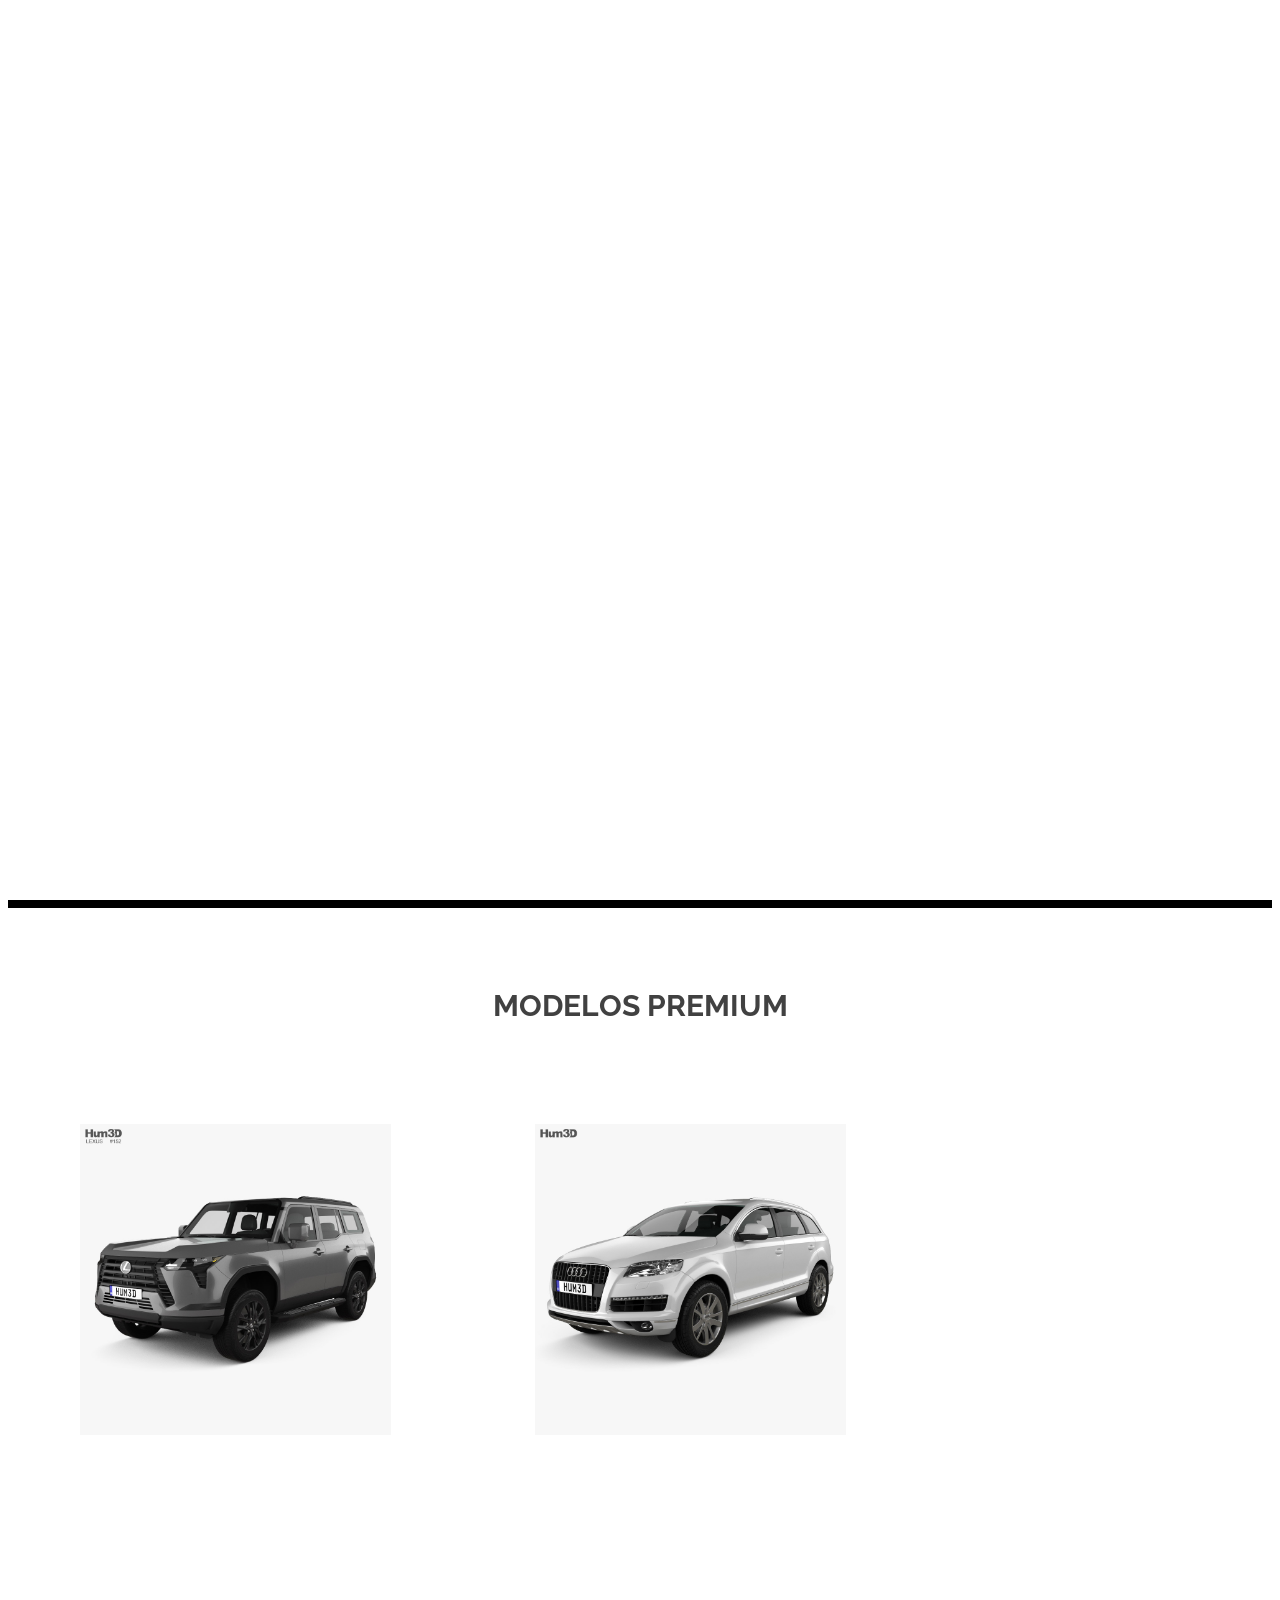
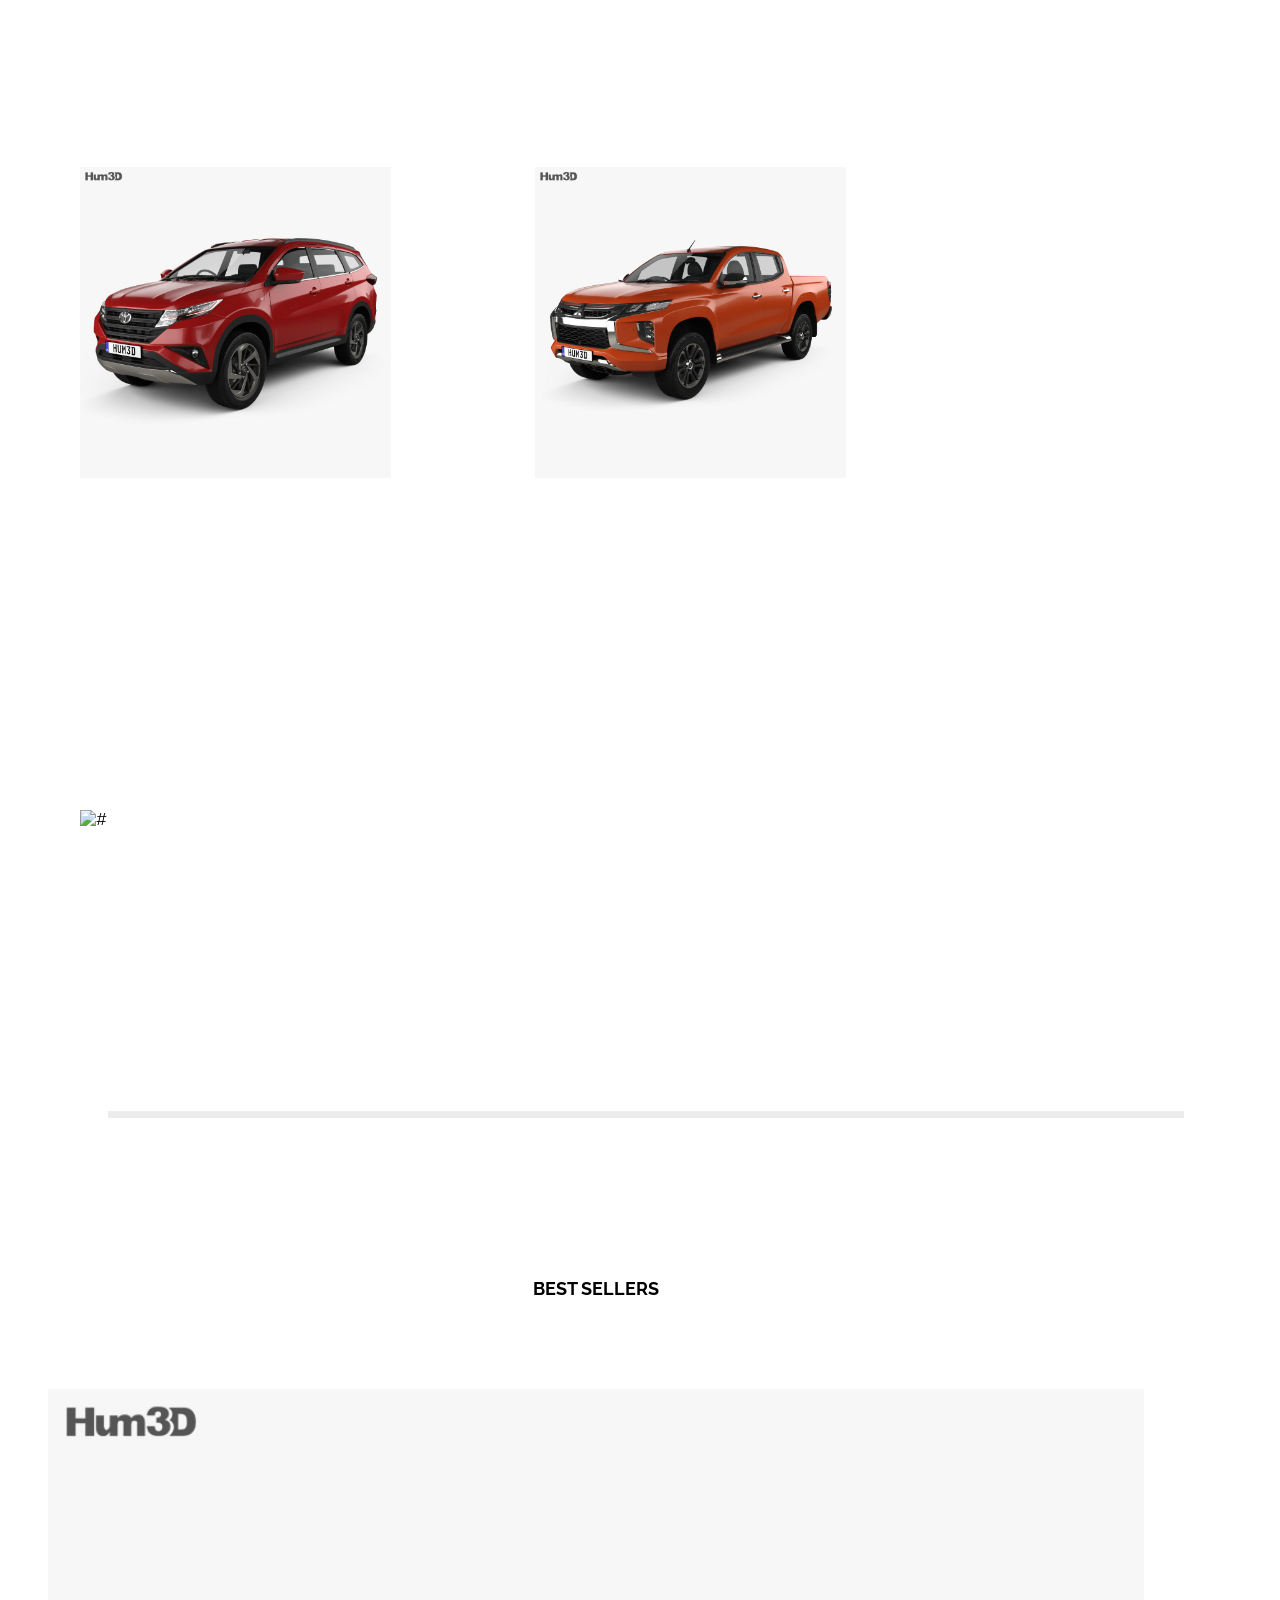
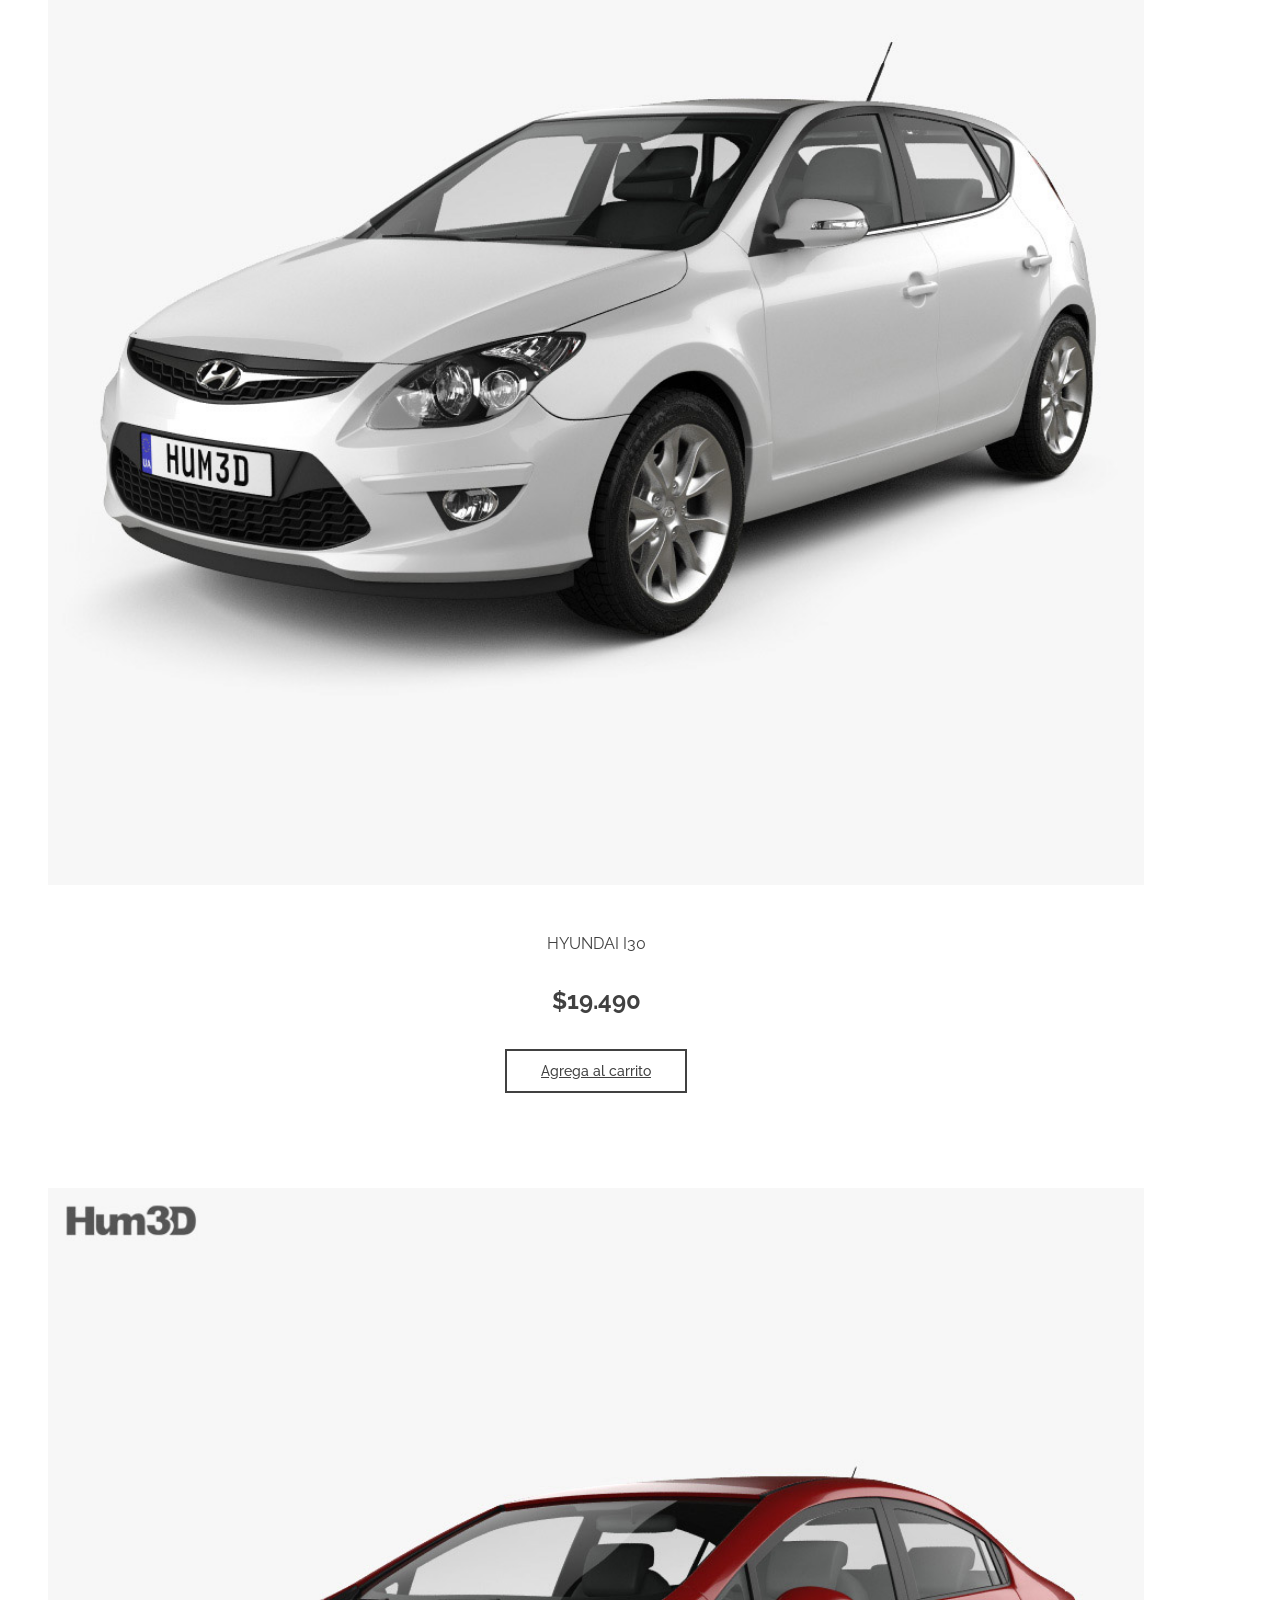
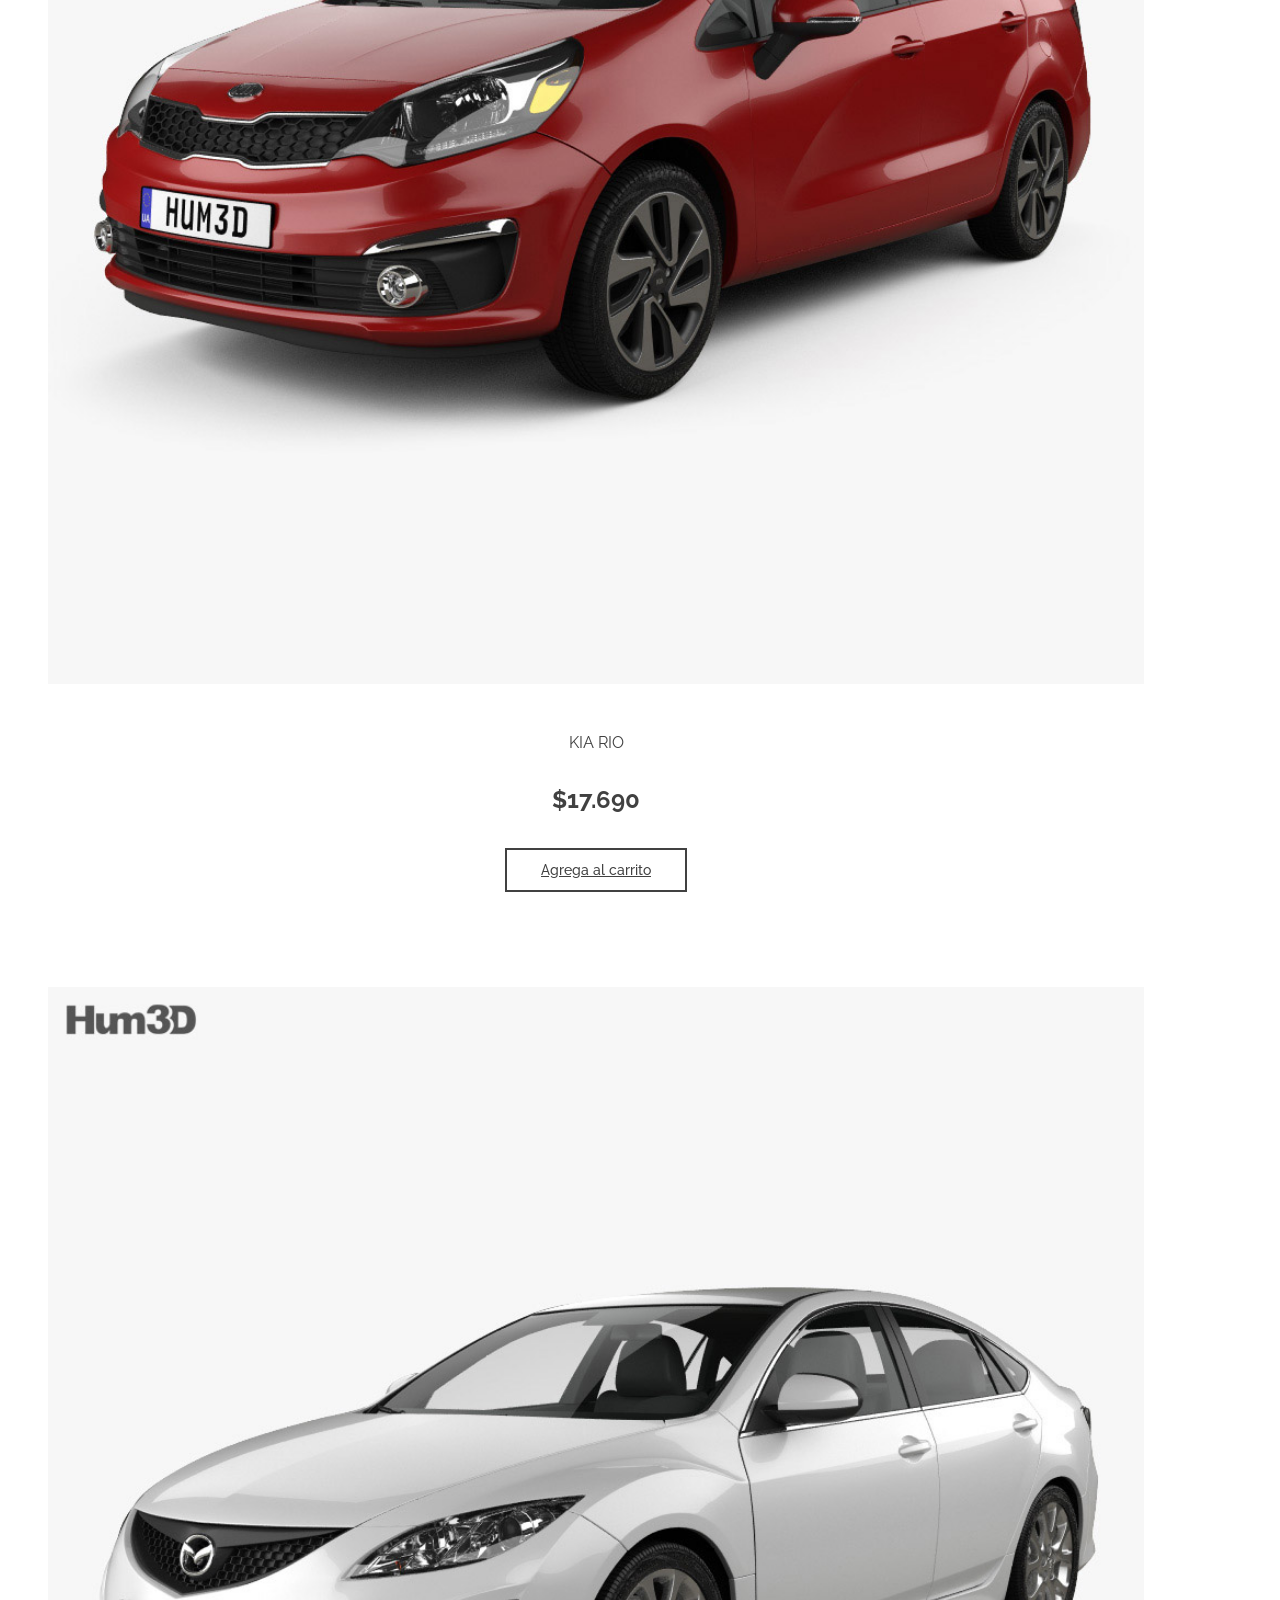
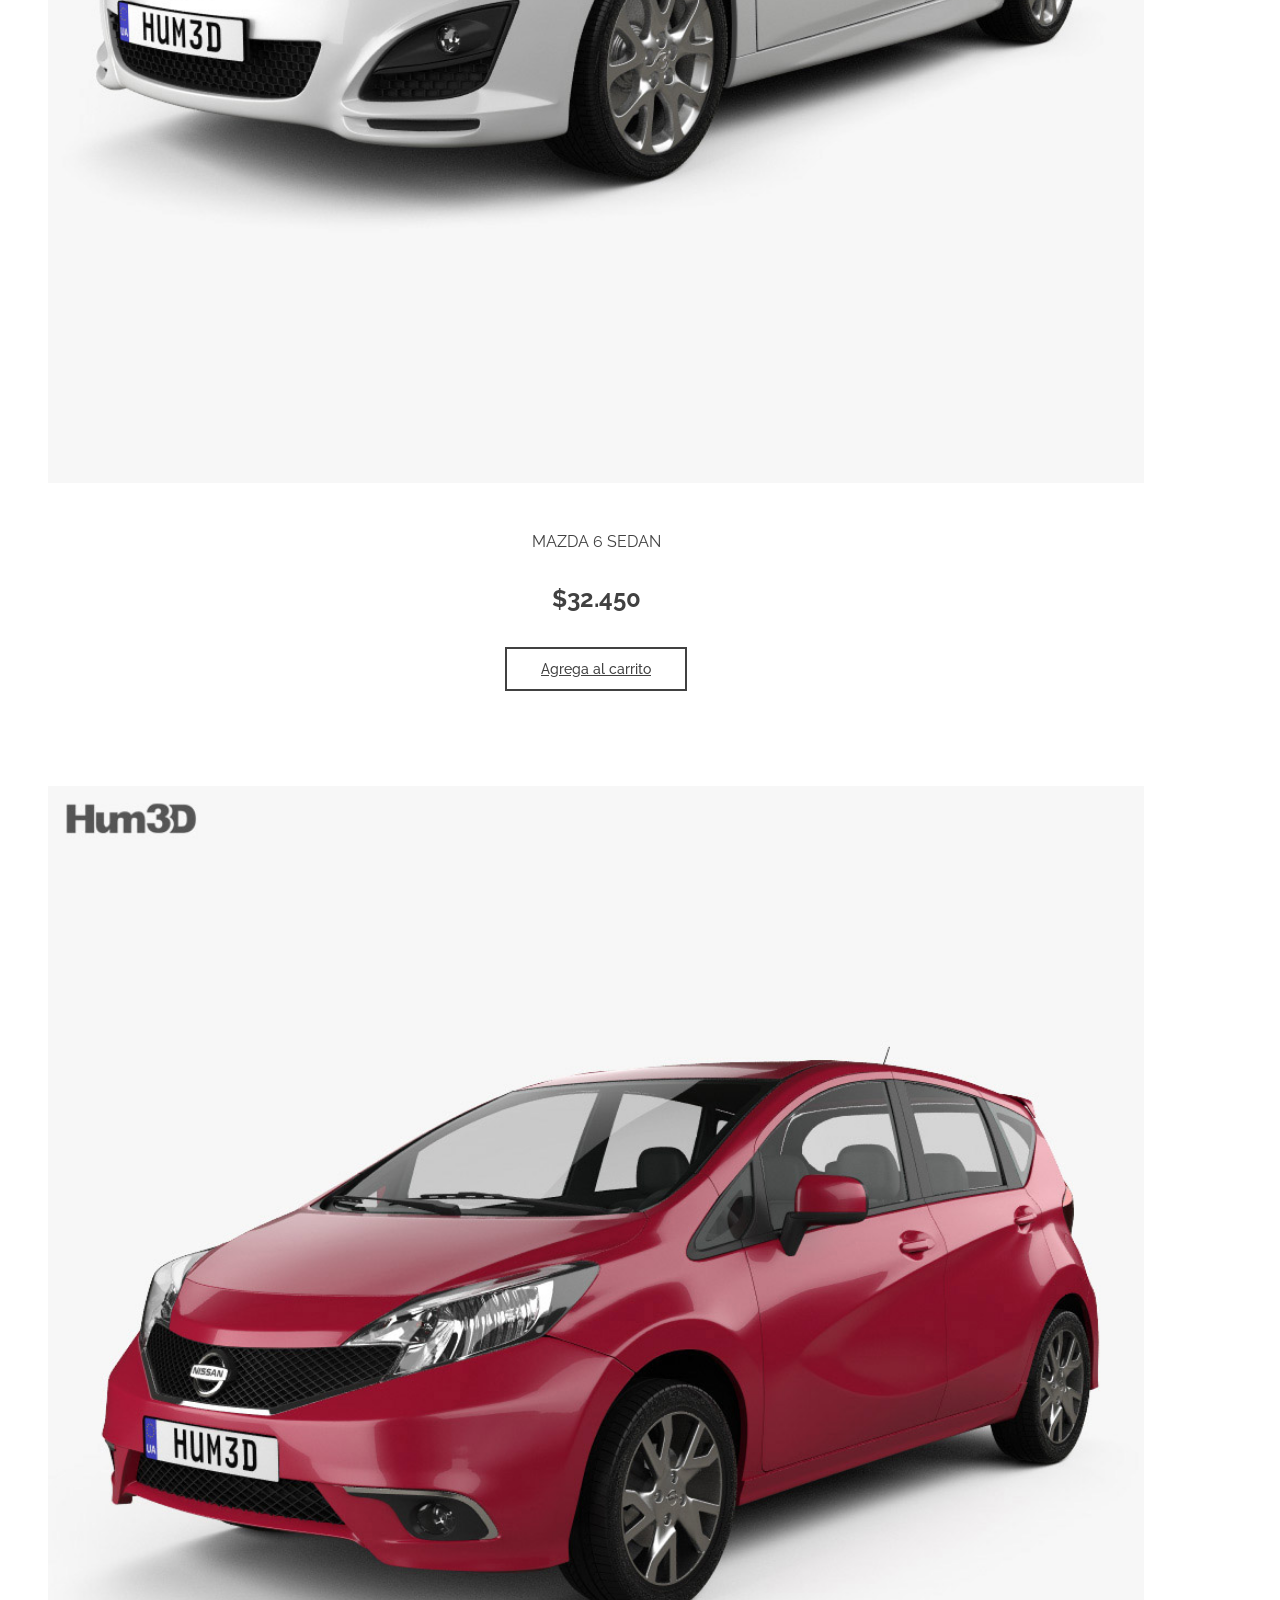
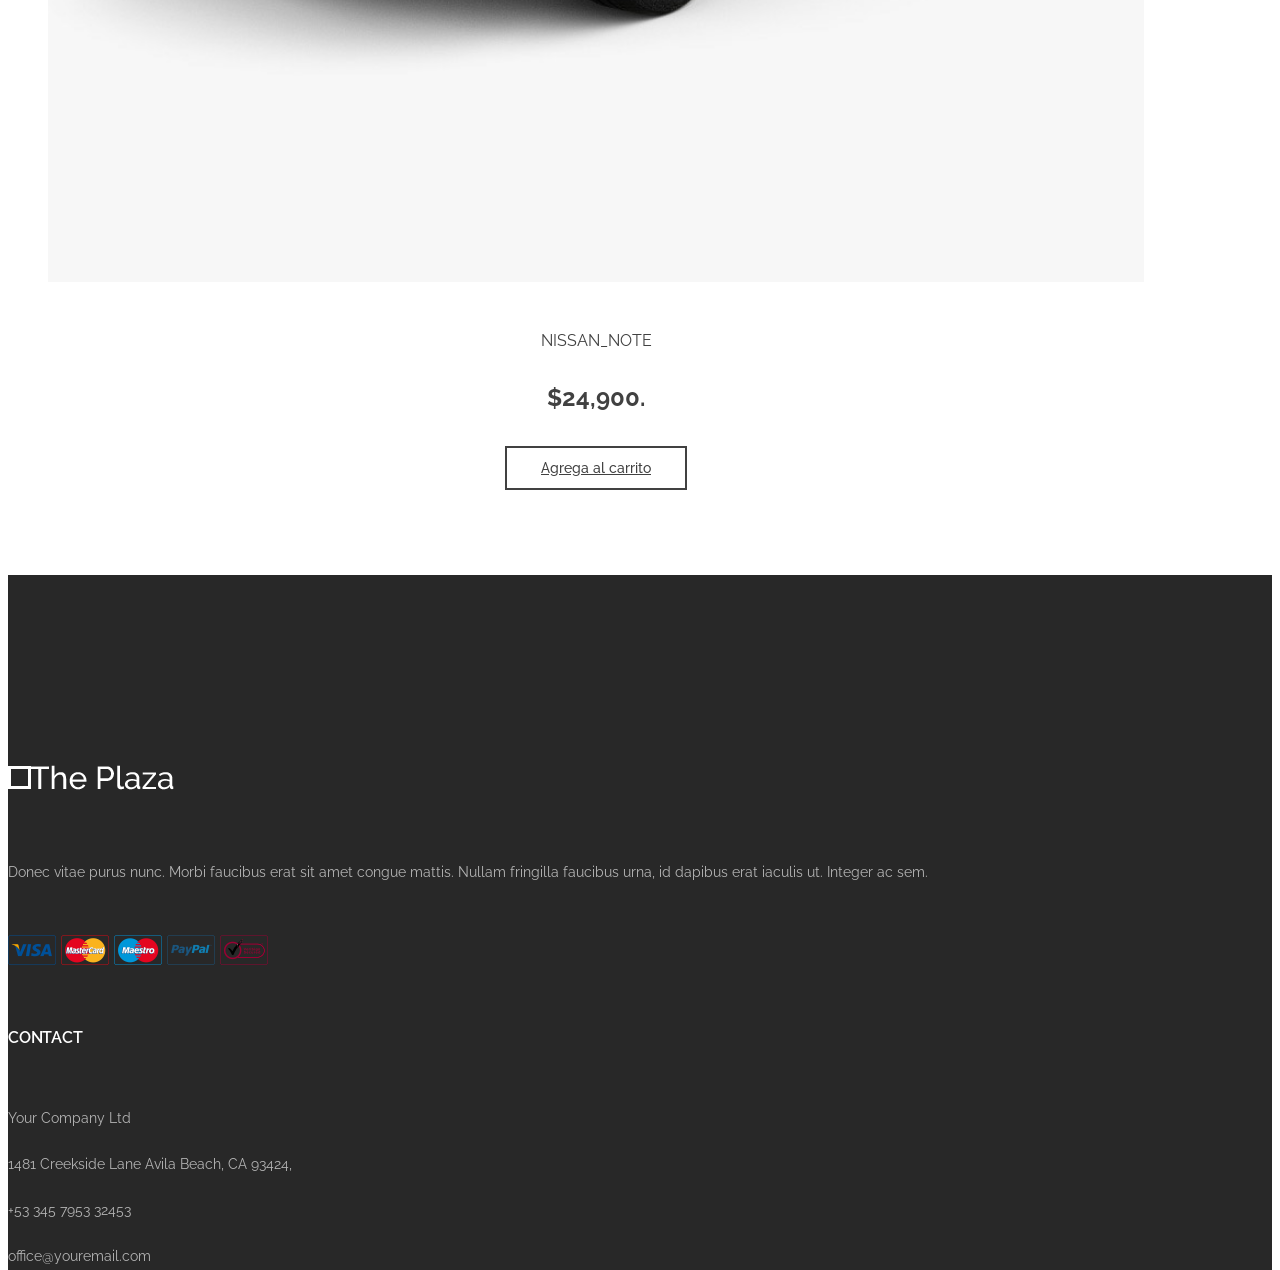
==== commit ff8d7580: "Avance FE" ====
--- a/XtremeAuto/FrontEnd/index.html
+++ b/XtremeAuto/FrontEnd/index.html
@@ -89,69 +89,67 @@
 	<!-- Intro section -->
 	<section class="intro-section spad pb-0">
 		<div class="section-title">
-			<h2>pemium products</h2>
-			<p>We recommend</p>
+			<h2>Modelos Premium</h2>
 		</div>
 		<div class="intro-slider">
 			<ul class="slidee">
 				<li>
 					<div class="intro-item">
 						<figure>
-							<img src="img/intro/1.jpg" alt="#">
-						</figure>
-						<div class="product-info">
-							<h5>Pink Sunglasses</h5>
-							<p>$319.50</p>
-							<a href="#" class="site-btn btn-line">ADD TO CART</a>
-						</div>
-					</div>
-				</li>
-				<li>
-					<div class="intro-item">
-						<figure>
-							<img src="img/intro/2.jpg" alt="#">
-						</figure>
-						<div class="product-info">
-							<h5>Black Nighty</h5>
-							<p>$319.50</p>
-							<a href="#" class="site-btn btn-line">ADD TO CART</a>
-						</div>
-					</div>
-				</li>
-				<li>
-					<div class="intro-item">
-						<figure>
-							<img src="img/intro/3.jpg" alt="#">
-							<div class="bache">NEW</div>
-						</figure>
-						<div class="product-info">
-							<h5>Yellow Sholder bag</h5>
-							<p>$319.50</p>
-							<a href="#" class="site-btn btn-line">ADD TO CART</a>
-						</div>
-					</div>
-				</li>
-				<li>
-					<div class="intro-item">
-						<figure>
-							<img src="img/intro/4.jpg" alt="#">
-						</figure>
-						<div class="product-info">
-							<h5>Yellow Sunglasses</h5>
-							<p>$319.50</p>
-							<a href="#" class="site-btn btn-line">ADD TO CART</a>
-						</div>
-					</div>
-				</li>
-				<li>
-					<div class="intro-item">
-						<figure>
-							<img src="img/intro/5.jpg" alt="#">
-						</figure>
-						<div class="product-info">
-							<h5>Black Sholder bag</h5>
-							<p>$319.50</p>
-							<a href="#" class="site-btn btn-line">ADD TO CART</a>
+							<img src="img/lexus_gx.jpeg">
+						</figure>
+						<div class="product-info">
+							<h5>Lexus GX</h5>
+							<p>$121,300</p>
+							<a href="#" class="site-btn btn-line">Agrega al carrito</a>
+						</div>
+					</div>
+				</li>
+				<li>
+					<div class="intro-item">
+						<figure>
+							<img src="img/Audi_Q7.jpeg">
+						</figure>
+						<div class="product-info">
+							<h5>Audi Q7</h5>
+							<p>$392.900</p>
+							<a href="#" class="site-btn btn-line">Agrega al carrito</a>
+						</div>
+					</div>
+				</li>
+				<li>
+					<div class="intro-item">
+						<figure>
+							<img src="img/Toyota_Rush.jpeg" alt="#">
+						</figure>
+						<div class="product-info">
+							<h5>Toyota Rush</h5>
+							<p>$28.000</p>
+							<a href="#" class="site-btn btn-line">Agrega al carrito</a>
+						</div>
+					</div>
+				</li>
+				<li>
+					<div class="intro-item">
+						<figure>
+							<img src="img/Mitsubishi_Triton.jpeg" alt="#">
+						</figure>
+						<div class="product-info">
+							<h5>Mitsubishi L200</h5>
+							<p>$35.990</p>
+							<a href="#" class="site-btn btn-line">Agrega al carrito</a>
+						</div>
+					</div>
+				</li>
+				<li>
+					<div class="intro-item">
+						<figure>
+							<img src="img/Tesla_Model_3.jpg" alt="#">
+						</figure>
+						<div class="product-info">
+							<h5>Tesla Model 3</h5>
+							<p>$31.780</p>
+							<a href="#" class="site-btn btn-line">Agrega al carrito</a>
 						</div>
 					</div>
 				</li>
@@ -168,41 +166,18 @@
 	<!-- Intro section end -->
 
 
-	<!-- Featured section -->
-	<div class="featured-section spad">
-		<div class="container">
-			<div class="row">
-				<div class="col-md-6">
-					<div class="featured-item">
-						<img src="img/featured/featured-1.jpg" alt="">
-						<a href="#" class="site-btn">see more</a>
-					</div>
-				</div>
-				<div class="col-md-6">
-					<div class="featured-item mb-0">
-						<img src="img/featured/featured-2.jpg" alt="">
-						<a href="#" class="site-btn">see more</a>
-					</div>
-				</div>
-			</div>
-		</div>
-	</div>
-	<!-- Featured section end -->
-
 
 	<!-- Product section -->
 	<section class="product-section spad">
 		<div class="container">
 			<ul class="product-filter controls">
-				<li class="control" data-filter=".new">New arrivals</li>
-				<li class="control" data-filter="all">Recommended</li>
 				<li class="control" data-filter=".best">Best sellers</li>
 			</ul>
 			<div class="row" id="product-filter">
 				<div class="mix col-lg-3 col-md-6 best">
 					<div class="product-item">
 						<figure>
-							<img src="img/products/1.jpg" alt="">
+							<img src="img/Hyundai_i30.jpeg" alt="">
 							<div class="pi-meta">
 								<div class="pi-m-left">
 									<img src="img/icons/eye.png" alt="">
@@ -215,17 +190,16 @@
 							</div>
 						</figure>
 						<div class="product-info">
-							<h6>Long red Shirt</h6>
-							<p>$39.90</p>
-							<a href="#" class="site-btn btn-line">ADD TO CART</a>
+							<h6>Hyundai i30</h6>
+							<p>$19.490</p>
+							<a href="#" class="site-btn btn-line">Agrega al carrito</a>
 						</div>
 					</div>
 				</div>
 				<div class="mix col-lg-3 col-md-6 new">
 					<div class="product-item">
 						<figure>
-							<img src="img/products/2.jpg" alt="">
-							<div class="bache">NEW</div>
+							<img src="img/Kia_Rio.jpeg" alt="">
 							<div class="pi-meta">
 								<div class="pi-m-left">
 									<img src="img/icons/eye.png" alt="">
@@ -238,16 +212,16 @@
 							</div>
 						</figure>
 						<div class="product-info">
-							<h6>Hype grey shirt</h6>
-							<p>$19.50</p>
-							<a href="#" class="site-btn btn-line">ADD TO CART</a>
+							<h6>Kia Rio</h6>
+							<p>$17.690</p>
+							<a href="#" class="site-btn btn-line">Agrega al carrito</a>
 						</div>
 					</div>
 				</div>
 				<div class="mix col-lg-3 col-md-6 best">
 					<div class="product-item">
 						<figure>
-							<img src="img/products/3.jpg" alt="">
+							<img src="img/Mazda_6_Sedan.jpeg" alt="">
 							<div class="pi-meta">
 								<div class="pi-m-left">
 									<img src="img/icons/eye.png" alt="">
@@ -260,17 +234,16 @@
 							</div>
 						</figure>
 						<div class="product-info">
-							<h6>long sleeve jacket</h6>
-							<p>$59.90</p>
-							<a href="#" class="site-btn btn-line">ADD TO CART</a>
+							<h6>Mazda 6 Sedan</h6>
+							<p>$32.450</p>
+							<a href="#" class="site-btn btn-line">Agrega al carrito</a>
 						</div>
 					</div>
 				</div>
 				<div class="mix col-lg-3 col-md-6 new best">
 					<div class="product-item">
 						<figure>
-							<img src="img/products/4.jpg" alt="">
-							<div class="bache sale">SALE</div>
+							<img src="img/Nissan_Note.jpeg" alt="">
 							<div class="pi-meta">
 								<div class="pi-m-left">
 									<img src="img/icons/eye.png" alt="">
@@ -283,99 +256,13 @@
 							</div>
 						</figure>
 						<div class="product-info">
-							<h6>Denim men shirt</h6>
-							<p>$32.20 <span>RRP 64.40</span></p>
-							<a href="#" class="site-btn btn-line">ADD TO CART</a>
-						</div>
-					</div>
-				</div>
-				<div class="mix col-lg-3 col-md-6 best">
-					<div class="product-item">
-						<figure>
-							<img src="img/products/5.jpg" alt="">
-							<div class="pi-meta">
-								<div class="pi-m-left">
-									<img src="img/icons/eye.png" alt="">
-									<p>quick view</p>
-								</div>
-								<div class="pi-m-right">
-									<img src="img/icons/heart.png" alt="">
-									<p>save</p>
-								</div>
-							</div>
-						</figure>
-						<div class="product-info">
-							<h6>Long red Shirt</h6>
-							<p>$39.90</p>
-							<a href="#" class="site-btn btn-line">ADD TO CART</a>
-						</div>
-					</div>
-				</div>
-				<div class="mix col-lg-3 col-md-6 new">
-					<div class="product-item">
-						<figure>
-							<img src="img/products/6.jpg" alt="">
-							<div class="bache">NEW</div>
-							<div class="pi-meta">
-								<div class="pi-m-left">
-									<img src="img/icons/eye.png" alt="">
-									<p>quick view</p>
-								</div>
-								<div class="pi-m-right">
-									<img src="img/icons/heart.png" alt="">
-									<p>save</p>
-								</div>
-							</div>
-						</figure>
-						<div class="product-info">
-							<h6>Hype grey shirt</h6>
-							<p>$19.50</p>
-							<a href="#" class="site-btn btn-line">ADD TO CART</a>
-						</div>
-					</div>
-				</div>
-				<div class="mix col-lg-3 col-md-6 best">
-					<div class="product-item">
-						<figure>
-							<img src="img/products/7.jpg" alt="">
-							<div class="pi-meta">
-								<div class="pi-m-left">
-									<img src="img/icons/eye.png" alt="">
-									<p>quick view</p>
-								</div>
-								<div class="pi-m-right">
-									<img src="img/icons/heart.png" alt="">
-									<p>save</p>
-								</div>
-							</div>
-						</figure>
-						<div class="product-info">
-							<h6>long sleeve jacket</h6>
-							<p>$59.90</p>
-							<a href="#" class="site-btn btn-line">ADD TO CART</a>
-						</div>
-					</div>
-				</div>
-				<div class="mix col-lg-3 col-md-6 best">
-					<div class="product-item">
-						<figure>
-							<img src="img/products/8.jpg" alt="">
-							<div class="pi-meta">
-								<div class="pi-m-left">
-									<img src="img/icons/eye.png" alt="">
-									<p>quick view</p>
-								</div>
-								<div class="pi-m-right">
-									<img src="img/icons/heart.png" alt="">
-									<p>save</p>
-								</div>
-							</div>
-						</figure>
-						<div class="product-info">
-							<h6>Denim men shirt</h6>
-							<p>$32.20 <span>RRP 64.40</span></p>
-							<a href="#" class="site-btn btn-line">ADD TO CART</a>
-						</div>
+							<h6>Nissan_Note</h6>
+							<p>$24,900.</p>
+							<a href="#" class="site-btn btn-line">Agrega al carrito</a>
+						</div>
+					</div>
+				</div>
+						
 					</div>
 				</div>
 			</div>
@@ -384,54 +271,7 @@
 	<!-- Product section end -->
 
 
-	<!-- Blog section -->	
-	<section class="blog-section spad">
-		<div class="container">
-			<div class="row">
-				<div class="col-lg-5">
-					<div class="featured-item">
-						<img src="img/featured/featured-3.jpg" alt="">
-						<a href="#" class="site-btn">see more</a>
-					</div>
-				</div>
-				<div class="col-lg-7">
-					<h4 class="bgs-title">from the blog</h4>
-					<div class="blog-item">
-						<div class="bi-thumb">
-							<img src="img/blog-thumb/1.jpg" alt="">
-						</div>
-						<div class="bi-content">
-							<h5>10 tips to dress like a queen</h5>
-							<div class="bi-meta">July 02, 2018   |   By maria deloreen</div>
-							<a href="#" class="readmore">Read More</a>
-						</div>
-					</div>
-					<div class="blog-item">
-						<div class="bi-thumb">
-							<img src="img/blog-thumb/2.jpg" alt="">
-						</div>
-						<div class="bi-content">
-							<h5>Fashion Outlet products</h5>
-							<div class="bi-meta">July 02, 2018   |   By Jessica Smith</div>
-							<a href="#" class="readmore">Read More</a>
-						</div>
-					</div>
-					<div class="blog-item">
-						<div class="bi-thumb">
-							<img src="img/blog-thumb/3.jpg" alt="">
-						</div>
-						<div class="bi-content">
-							<h5>the little black dress just for you</h5>
-							<div class="bi-meta">July 02, 2018   |   By maria deloreen</div>
-							<a href="#" class="readmore">Read More</a>
-						</div>
-					</div>
-				</div>
-			</div>
-		</div>
-	</section>
-	<!-- Blog section end -->	
-
+	
 
 	<!-- Footer top section -->	
 	<section class="footer-top-section home-footer">
@@ -452,43 +292,6 @@
 				</div>
 				<div class="col-lg-2 col-md-4 col-sm-6">
 					<div class="footer-widget">
-						<h6 class="fw-title">usefull Links</h6>
-						<ul>
-							<li><a href="#">Partners</a></li>
-							<li><a href="#">Bloggers</a></li>
-							<li><a href="#">Support</a></li>
-							<li><a href="#">Terms of Use</a></li>
-							<li><a href="#">Press</a></li>
-						</ul>
-					</div>
-				</div>
-				<div class="col-lg-2 col-md-4 col-sm-6">
-					<div class="footer-widget">
-						<h6 class="fw-title">Sitemap</h6>
-						<ul>
-							<li><a href="#">Partners</a></li>
-							<li><a href="#">Bloggers</a></li>
-							<li><a href="#">Support</a></li>
-							<li><a href="#">Terms of Use</a></li>
-							<li><a href="#">Press</a></li>
-						</ul>
-					</div>
-				</div>
-				<div class="col-lg-2 col-md-4 col-sm-6">
-					<div class="footer-widget">
-						<h6 class="fw-title">Shipping & returns</h6>
-						<ul>
-							<li><a href="#">About Us</a></li>
-							<li><a href="#">Track Orders</a></li>
-							<li><a href="#">Returns</a></li>
-							<li><a href="#">Jobs</a></li>
-							<li><a href="#">Shipping</a></li>
-							<li><a href="#">Blog</a></li>
-						</ul>
-					</div>
-				</div>
-				<div class="col-lg-2 col-md-4 col-sm-6">
-					<div class="footer-widget">
 						<h6 class="fw-title">Contact</h6>
 						<div class="text-box">
 							<p>Your Company Ltd </p>
@@ -503,17 +306,6 @@
 	</section>
 	<!-- Footer top section end -->	
 
-		<!-- Footer section -->
-	<footer class="footer-section">
-		<div class="container">
-			<p class="copyright">
-<!-- Link back to Colorlib can't be removed. Template is licensed under CC BY 3.0. -->
-Copyright &copy;<script>document.write(new Date().getFullYear());</script> All rights reserved | This template is made with <i class="fa fa-heart-o" aria-hidden="true"></i> by <a href="https://colorlib.com" target="_blank">Colorlib</a>
-<!-- Link back to Colorlib can't be removed. Template is licensed under CC BY 3.0. -->
-</p>
-		</div>
-	</footer>
-	<!-- Footer section end -->
 
 
 	<!--====== Javascripts & Jquery ======-->
